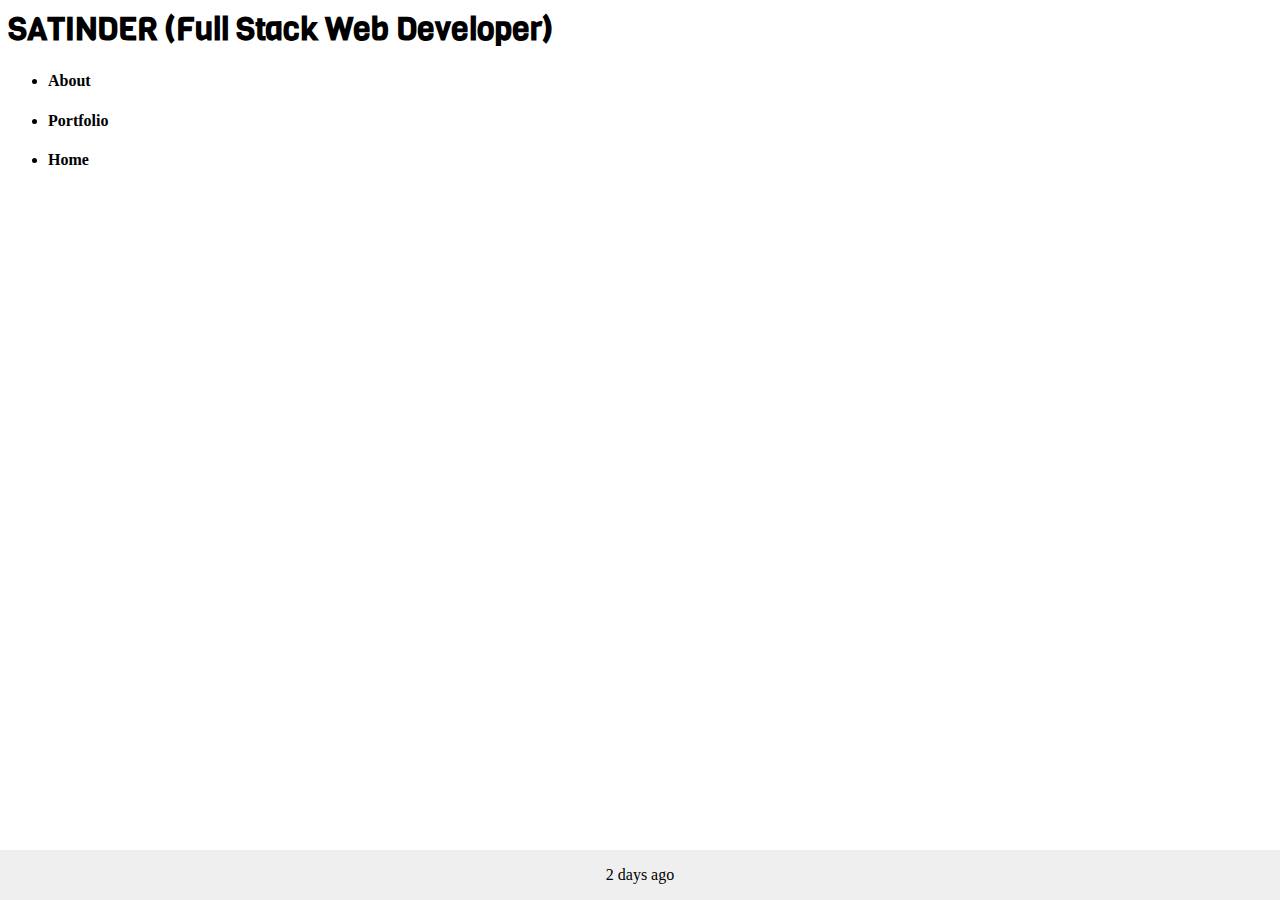
==== index.html @ 66fc1a1b "about me complete" ====
<html lang="en">

<head>
    <meta charset="UTF-8">
    <meta name="viewport" content="width=device-width, initial-scale=1.0">
    <meta http-equiv="X-UA-Compatible" content="ie=edge">
    <title>Portfolio</title>
</head>
<link rel="stylesheet" type="text/css" href="assets/style.css">
<link rel="stylesheet" href="https://stackpath.bootstrapcdn.com/bootstrap/4.3.0/css/bootstrap.min.css"
    integrity="sha384-PDle/QlgIONtM1aqA2Qemk5gPOE7wFq8+Em+G/hmo5Iq0CCmYZLv3fVRDJ4MMwEA" crossorigin="anonymous">

<link href="https://fonts.googleapis.com/css?family=Viga" rel="stylesheet">
<link href="https://fonts.googleapis.com/css?family=Coiny" rel="stylesheet">
<script src="https://code.jquery.com/jquery-3.3.1.min.js" integrity="sha256-FgpCb/KJQlLNfOu91ta32o/NMZxltwRo8QtmkMRdAu8=" crossorigin="anonymous"></script>
<script src="assets/file.js"></script>
<body>
    <div class="container">
        <div class="jumbotron tracking-in-contract-bck-bottom">
            <h1 class="display-4">SATINDER (Full Stack Web Developer)</h1>
            <ul class="nav justify-content-end">
                <li class="nav-item">
                    <h4 class="nav-link"><a href="about.html" id="about">About</a></h4>
                </li>
                <li class="nav-item">
                    <h4 class="nav-link"><a href="portfolio.html" id="portfolio">Portfolio</a></h4>
                </li>
                <li class="nav-item">
                    <h4 class="nav-link"><a href="index.html" id="contact">Home</a></h4>
                </li>
            </ul>
        </div>
        <main>
            <div id="mainArea">
                    <h2 class='display-1 animated bounce'>WELCOME TO</h2>
                   <h2 class='display-1 animated bounce'>MY PAGe</h2>
                    

            </div> 
        </main>
    </div>
    <div class="footer">
            2 days ago
          </div>
</body>

</html>
---- assets/style.css ----
body{
    /* background:url("http://pixelsharing.files.wordpress.com/2010/11/ornate-swirl-black-background-tileable-and-seamless-pattern.jpg"); */
    background: url("https://wallpapertag.com/wallpaper/full/b/1/f/171991-vertical-black-background-tumblr-1920x1200-cell-phone.jpg");
}
.jumbotron{
    background: url("https://png.pngtree.com/thumb_back/fh260/back_pic/00/14/95/3856767bc8aa37b.jpg");
    /* height: 100px; */
  }
h1{
    color: black;
    font-family: 'Viga', sans-serif;
}
/* .nav-link{
  color: black;
} */
.nav-link:hover{
  color:white;
  /* transform: rotateX(360deg); */
}


  .tracking-in-contract-bck-bottom {
	-webkit-animation: tracking-in-contract-bck-bottom 1s cubic-bezier(0.215, 0.610, 0.355, 1.000) both;
	        animation: tracking-in-contract-bck-bottom 1s cubic-bezier(0.215, 0.610, 0.355, 1.000) both;
}

 @-webkit-keyframes tracking-in-contract-bck-bottom {
    0% {
      letter-spacing: 1em;
      -webkit-transform: translateZ(400px) translateY(300px);
              transform: translateZ(400px) translateY(300px);
      opacity: 0;
    }
    40% {
      opacity: 0.6;
    }
    100% {
      -webkit-transform: translateZ(0) translateY(0);
              transform: translateZ(0) translateY(0);
      opacity: 1;
    }
  }
  @keyframes tracking-in-contract-bck-bottom {
    0% {
      letter-spacing: 1em;
      -webkit-transform: translateZ(400px) translateY(300px);
              transform: translateZ(400px) translateY(300px);
      opacity: 0;
    }
    40% {
      opacity: 0.6;
    }
    100% {
      -webkit-transform: translateZ(0) translateY(0);
              transform: translateZ(0) translateY(0);
      opacity: 1;
    }
  }
  
  .display-1{
    color: white;
    margin-top: 10%;
    font-family: 'Coiny', cursive;
    text-align: center;
  }
  .animated {
    animation-duration: 2.5s;
    animation-fill-mode: both;
    animation-iteration-count: infinite;
  }
  
  @keyframes bounce {
    0%, 20%, 50%, 80%, 100% {transform: translateY(0);}
    40% {transform: translateY(-30px);}
    60% {transform: translateY(-15px);}
  }
  .bounce {
    animation-name: bounce;
  }

  img{
    width:100%;
    height:250px;
    border-radius: 50%;
  
  }
  #intro{
    color:white;
   line-height: 40px;
   font-family: cursive;
   word-spacing: 5px;
   font-size: 20px;
  }
  #main{
    height:600px;
    overflow: auto;
  }
  .footer{
      position: absolute;
      right: 0;
      bottom: 0;
      left: 0;
      padding: 1rem;
      background-color: #efefef;
      text-align: center;
      /* color:white; */
    
  }
  #about,#portfolio,#contact{
    text-decoration: none;
    color: black;
  }
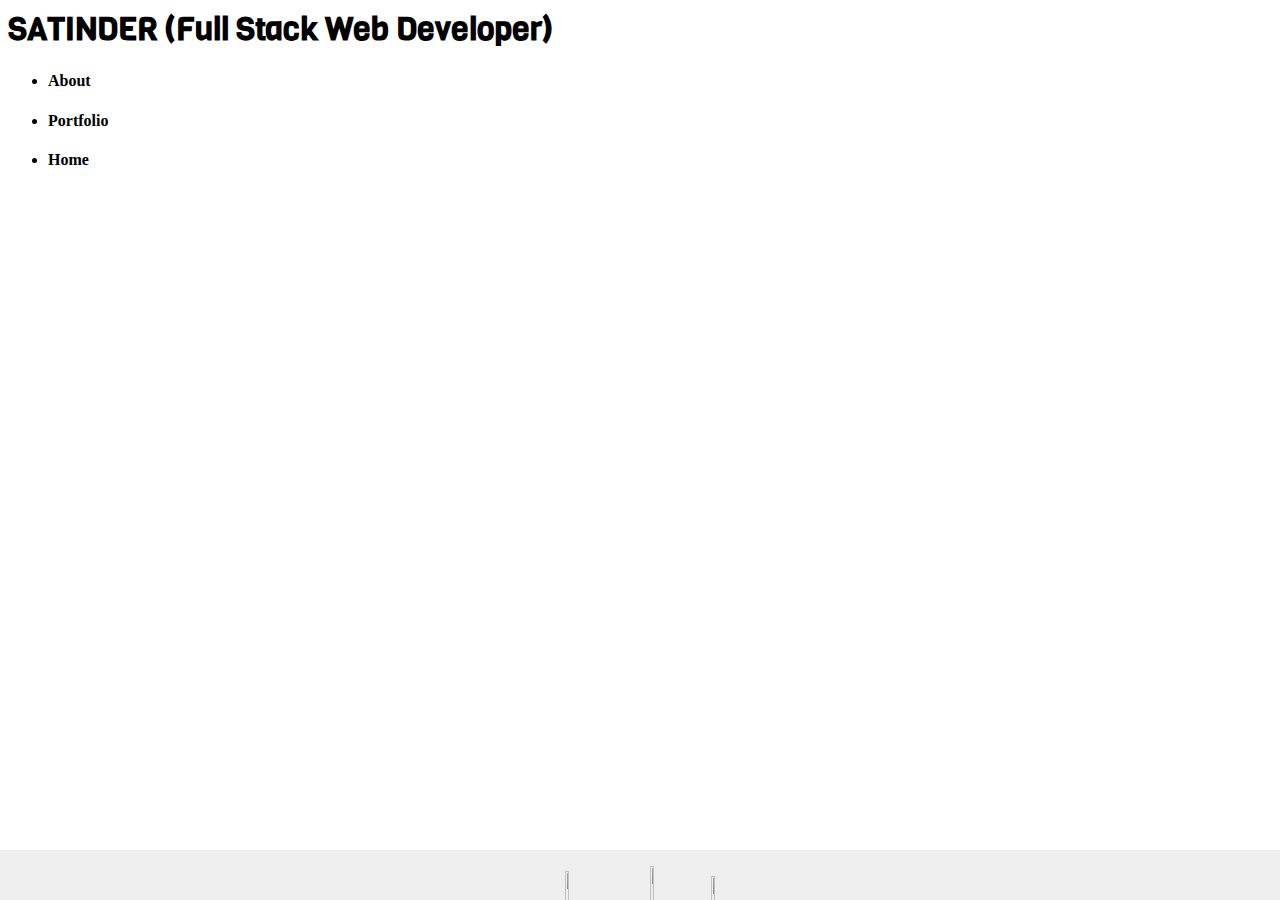
==== commit e55c1eac: "icons added" ====
--- a/index.html
+++ b/index.html
@@ -9,11 +9,12 @@
 <link rel="stylesheet" type="text/css" href="assets/style.css">
 <link rel="stylesheet" href="https://stackpath.bootstrapcdn.com/bootstrap/4.3.0/css/bootstrap.min.css"
     integrity="sha384-PDle/QlgIONtM1aqA2Qemk5gPOE7wFq8+Em+G/hmo5Iq0CCmYZLv3fVRDJ4MMwEA" crossorigin="anonymous">
-
 <link href="https://fonts.googleapis.com/css?family=Viga" rel="stylesheet">
 <link href="https://fonts.googleapis.com/css?family=Coiny" rel="stylesheet">
-<script src="https://code.jquery.com/jquery-3.3.1.min.js" integrity="sha256-FgpCb/KJQlLNfOu91ta32o/NMZxltwRo8QtmkMRdAu8=" crossorigin="anonymous"></script>
+<script src="https://code.jquery.com/jquery-3.3.1.min.js"
+    integrity="sha256-FgpCb/KJQlLNfOu91ta32o/NMZxltwRo8QtmkMRdAu8=" crossorigin="anonymous"></script>
 <script src="assets/file.js"></script>
+
 <body>
     <div class="container">
         <div class="jumbotron tracking-in-contract-bck-bottom">
@@ -32,16 +33,21 @@
         </div>
         <main>
             <div id="mainArea">
-                    <h2 class='display-1 animated bounce'>WELCOME TO</h2>
-                   <h2 class='display-1 animated bounce'>MY PAGe</h2>
-                    
+                <h2 class='display-1 animated bounce'>WELCOME TO</h2>
+                <h2 class='display-1 animated bounce'>MY PAGe</h2>
 
-            </div> 
+
+            </div>
         </main>
     </div>
     <div class="footer">
-            2 days ago
-          </div>
+        <img src="https://www.clipartmax.com/png/middle/304-3041379_linkedin-with-circle-comments-transparent-background-website-icon.png"
+            id="linkedin" data-toggle="tooltip" data-placement="left" title="LinkedIn">
+        <img src="https://png.pngtree.com/svg/20170417/github_600935.png" id="github" data-toggle="tooltip"
+            data-placement="left" title="Git Hub">
+        <img src="https://cdn4.iconfinder.com/data/icons/staff-management-vol-1/72/34-512.png" id="resume"
+            data-toggle="tooltip" data-placement="left" title="Resume">
+    </div>
 </body>
 
 </html>--- a/assets/style.css
+++ b/assets/style.css
@@ -91,22 +91,39 @@
    word-spacing: 5px;
    font-size: 20px;
   }
-  #main{
-    height:600px;
-    overflow: auto;
-  }
+  
   .footer{
-      position: absolute;
+      position: fixed;
       right: 0;
       bottom: 0;
       left: 0;
       padding: 1rem;
       background-color: #efefef;
       text-align: center;
+      height:50px;
       /* color:white; */
     
   }
   #about,#portfolio,#contact{
     text-decoration: none;
     color: black;
-  }+  }
+  #linkedin{
+    width:4%;
+    height:30px;
+    margin-right: 2%;
+    
+  }
+  #github{
+    width:5%;
+    height:35px;
+  }
+  #resume{
+    width:4%;
+    height:25px;
+  }
+  *{
+    box-sizing: border-box;
+  }
+
+  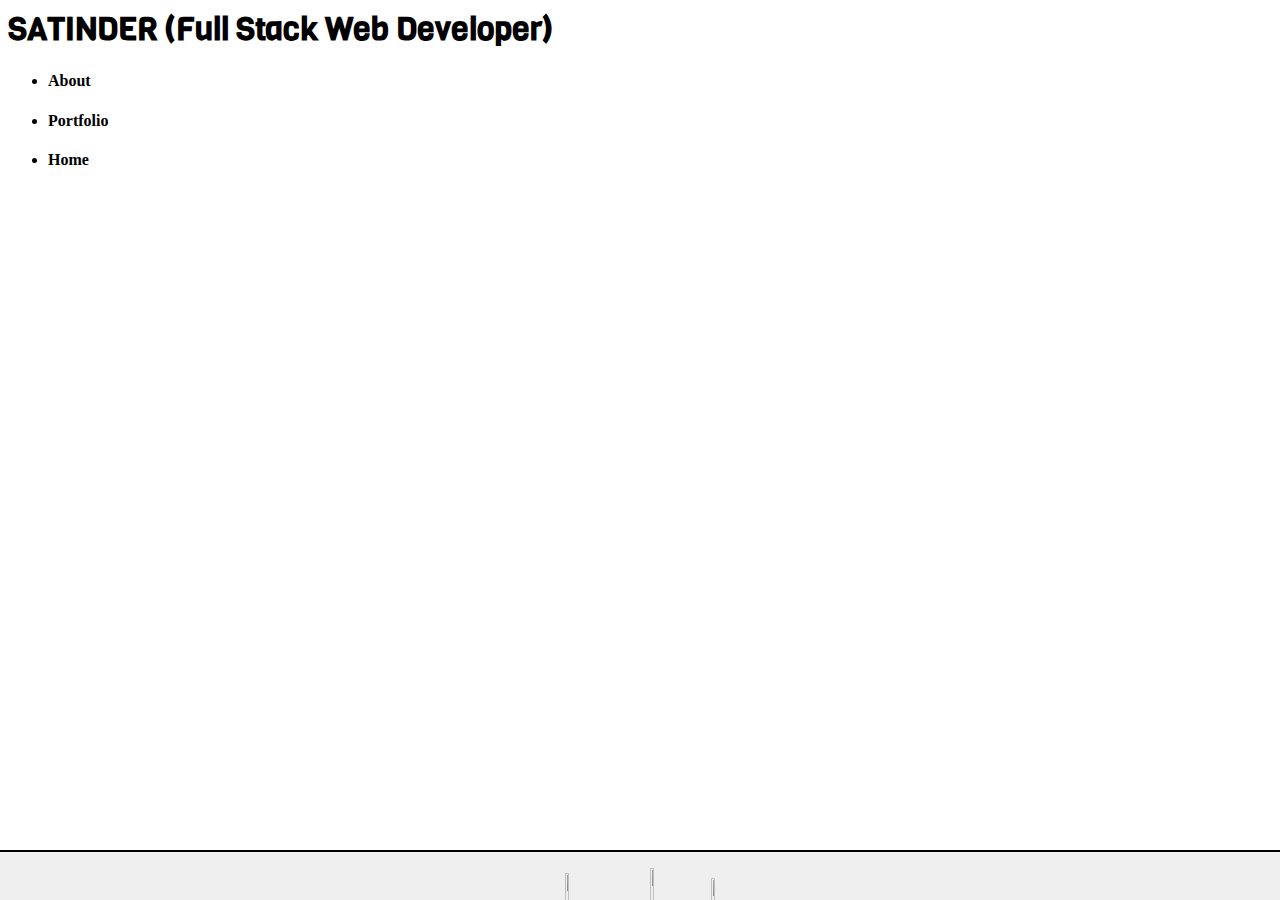
==== commit bec60364: "portfolio and about complete" ====
--- a/index.html
+++ b/index.html
@@ -16,7 +16,7 @@
 <script src="assets/file.js"></script>
 
 <body>
-    <div class="container">
+    <div class="container-fluid">
         <div class="jumbotron tracking-in-contract-bck-bottom">
             <h1 class="display-4">SATINDER (Full Stack Web Developer)</h1>
             <ul class="nav justify-content-end">
@@ -41,12 +41,12 @@
         </main>
     </div>
     <div class="footer">
-        <img src="https://www.clipartmax.com/png/middle/304-3041379_linkedin-with-circle-comments-transparent-background-website-icon.png"
-            id="linkedin" data-toggle="tooltip" data-placement="left" title="LinkedIn">
-        <img src="https://png.pngtree.com/svg/20170417/github_600935.png" id="github" data-toggle="tooltip"
-            data-placement="left" title="Git Hub">
-        <img src="https://cdn4.iconfinder.com/data/icons/staff-management-vol-1/72/34-512.png" id="resume"
-            data-toggle="tooltip" data-placement="left" title="Resume">
+        <a href="https://www.linkedin.com/in/satinder-kaur-769695166/"><img src="https://www.clipartmax.com/png/middle/304-3041379_linkedin-with-circle-comments-transparent-background-website-icon.png"
+            id="linkedin" data-toggle="tooltip" data-placement="left" title="LinkedIn"></a>
+        <a href="https://github.com/satinder042890/"><img src="https://png.pngtree.com/svg/20170417/github_600935.png" id="github" data-toggle="tooltip"
+            data-placement="left" title="Git Hub"></a>
+        <a href="https://drive.google.com/file/d/1C1vihr7sjKAPozrhUaQOGdP11WGvUB0k/view?usp=sharing"><img src="https://cdn4.iconfinder.com/data/icons/staff-management-vol-1/72/34-512.png" id="resume"
+            data-toggle="tooltip" data-placement="left" title="Resume"></a>
     </div>
 </body>
 
--- a/assets/style.css
+++ b/assets/style.css
@@ -78,11 +78,15 @@
     animation-name: bounce;
   }
 
-  img{
+  #mypic{
     width:100%;
     height:250px;
     border-radius: 50%;
   
+  }
+  img{
+    /* width:100%; */
+    height:500px;
   }
   #intro{
     color:white;
@@ -97,11 +101,13 @@
       right: 0;
       bottom: 0;
       left: 0;
+      margin-top: 2%;
       padding: 1rem;
       background-color: #efefef;
       text-align: center;
       height:50px;
       /* color:white; */
+      border-top:2px solid black;
     
   }
   #about,#portfolio,#contact{
@@ -121,9 +127,24 @@
   #resume{
     width:4%;
     height:25px;
+    
+  }
+
+  #links{
+    border:2px solid white;
+    padding:1%;
+    background-color: white;
+    color:black;
+  }
+  .d-md-block{
+    background-color: black;
   }
   *{
     box-sizing: border-box;
   }
-
-  +hr{
+  border:3px solid white;
+}
+.slide{
+  color:white;
+}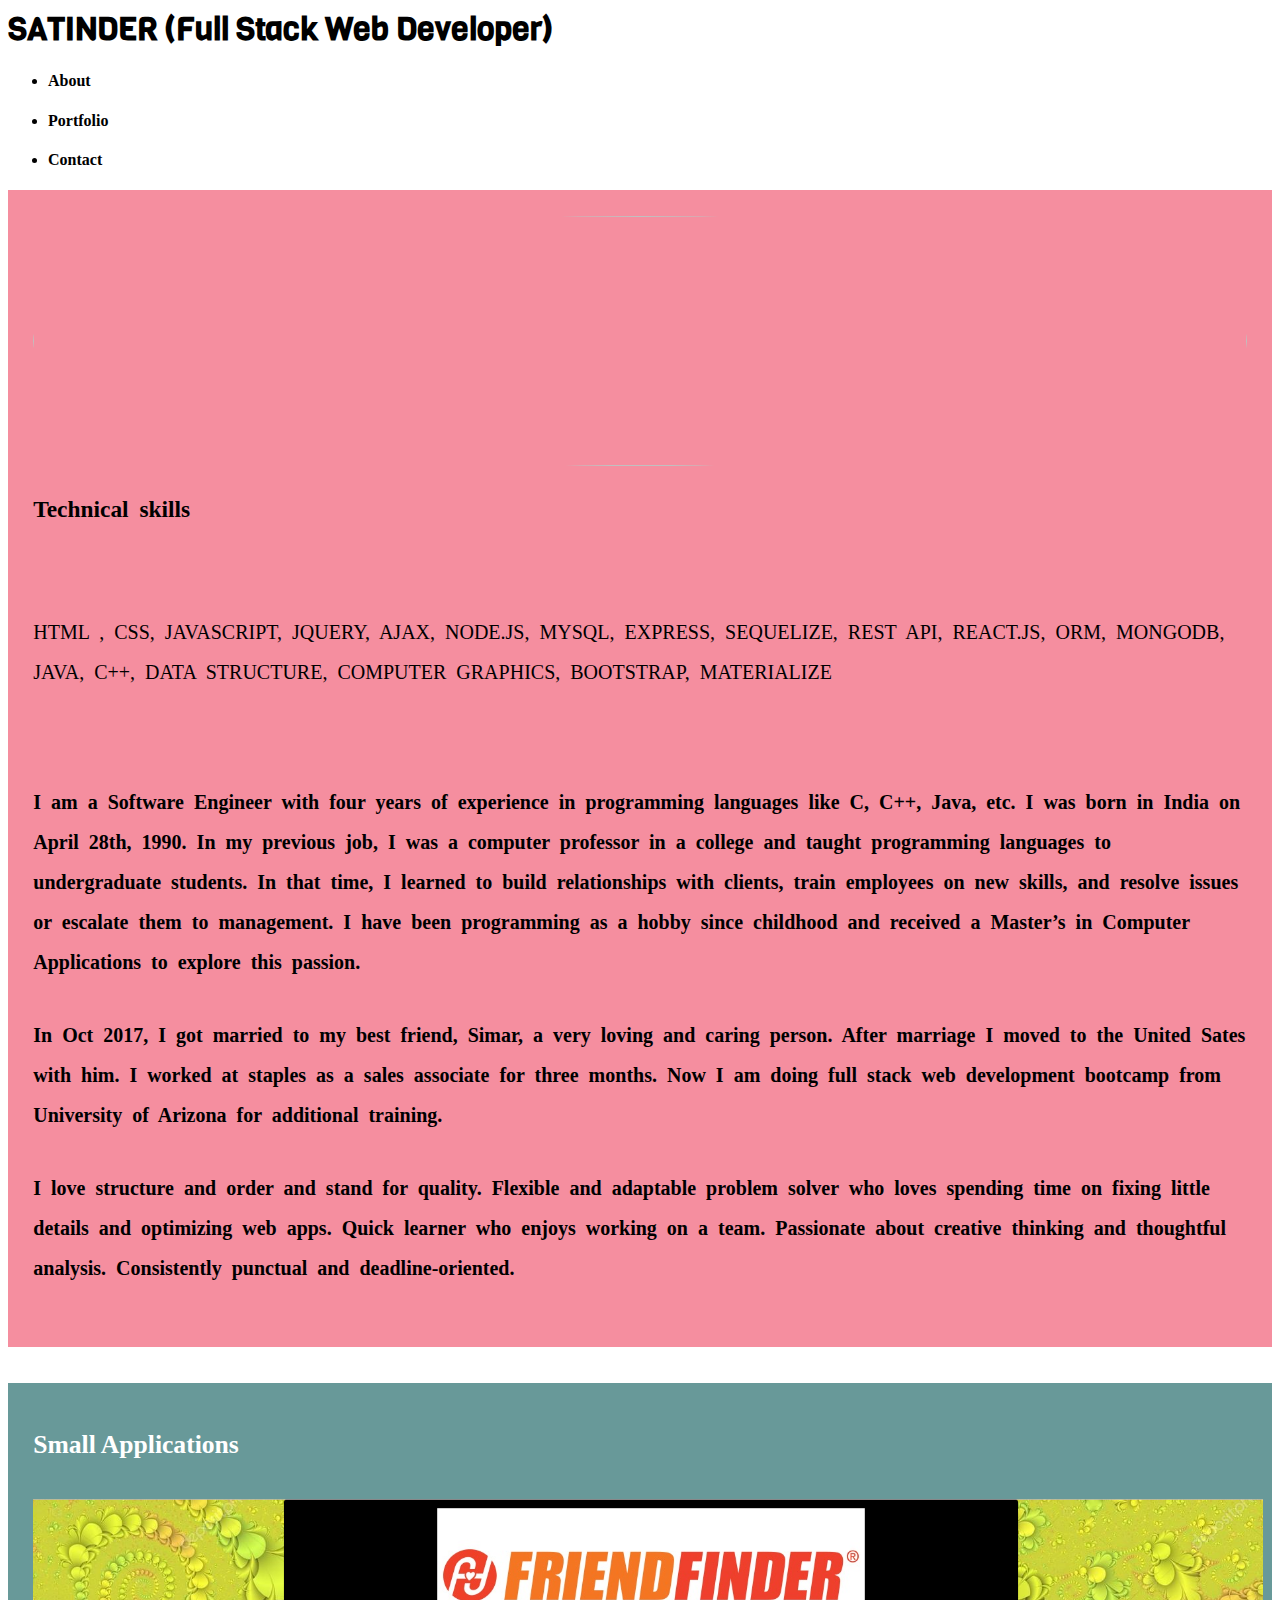
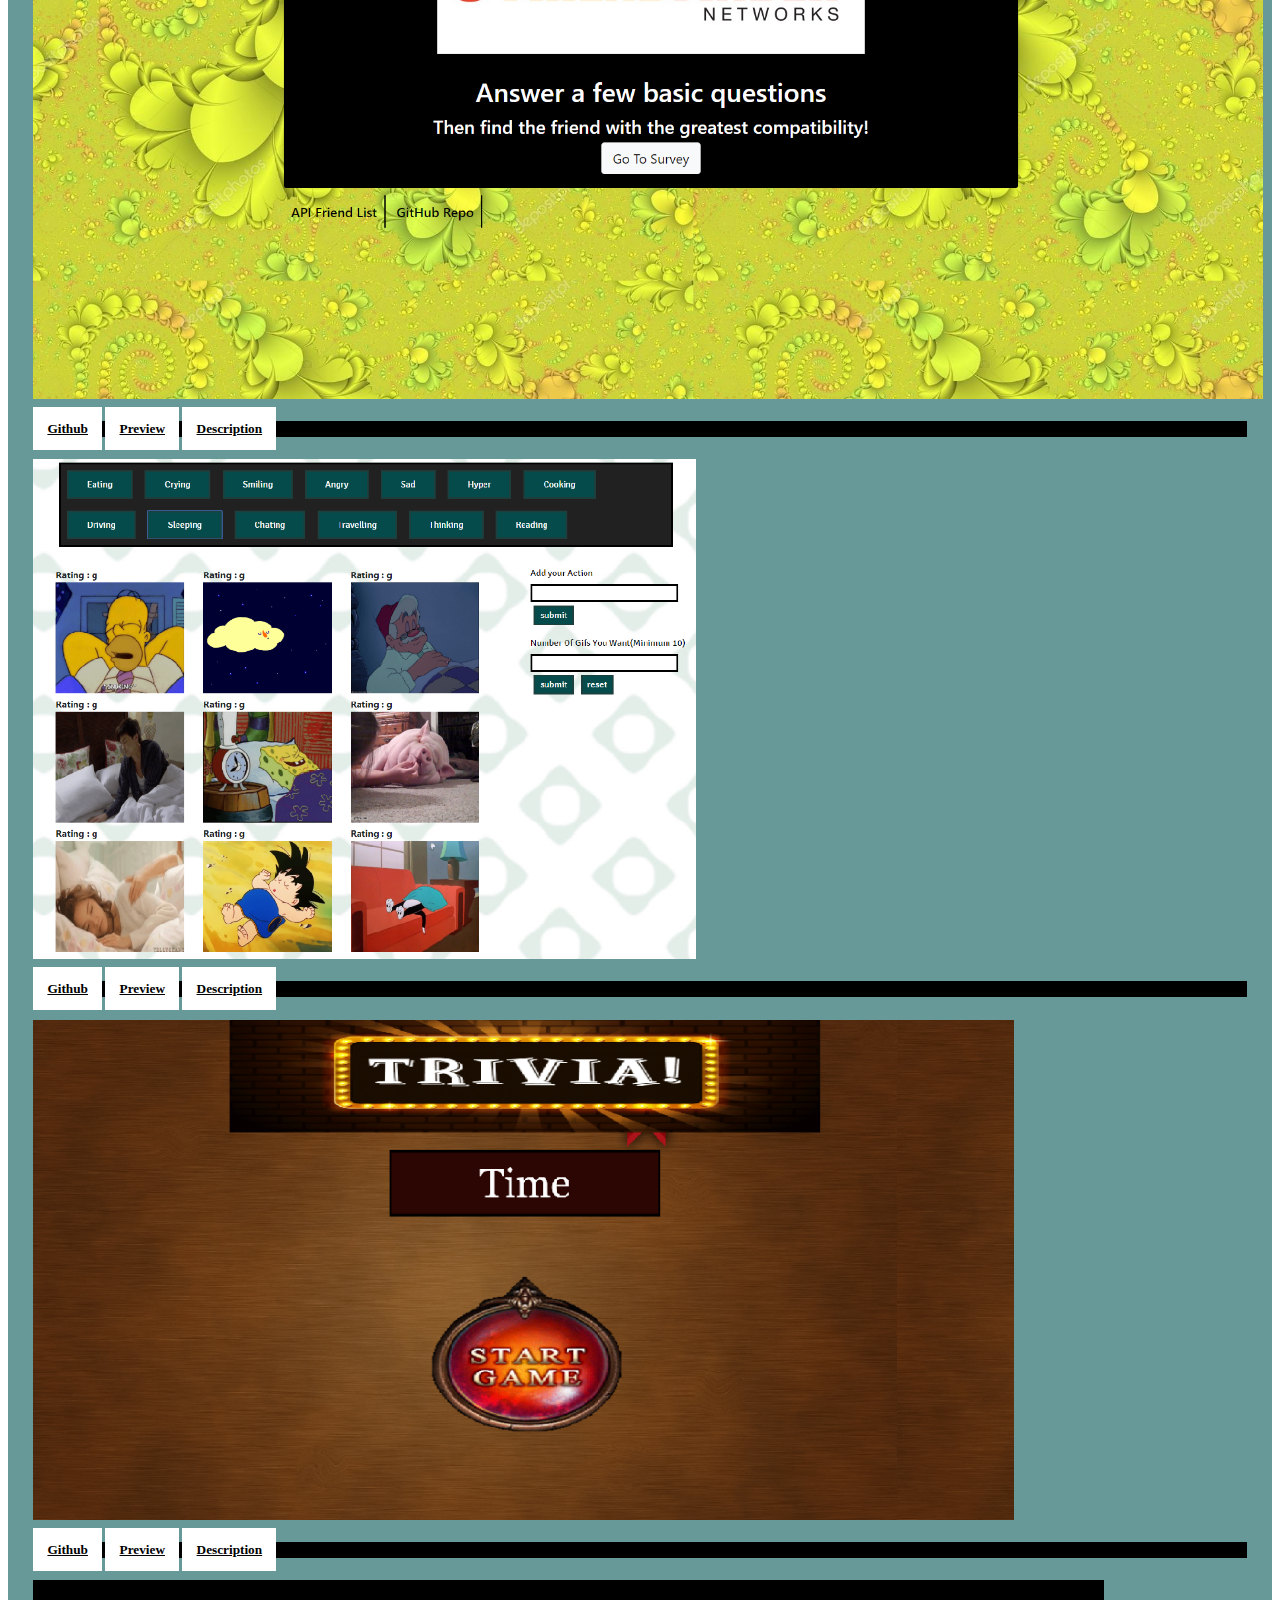
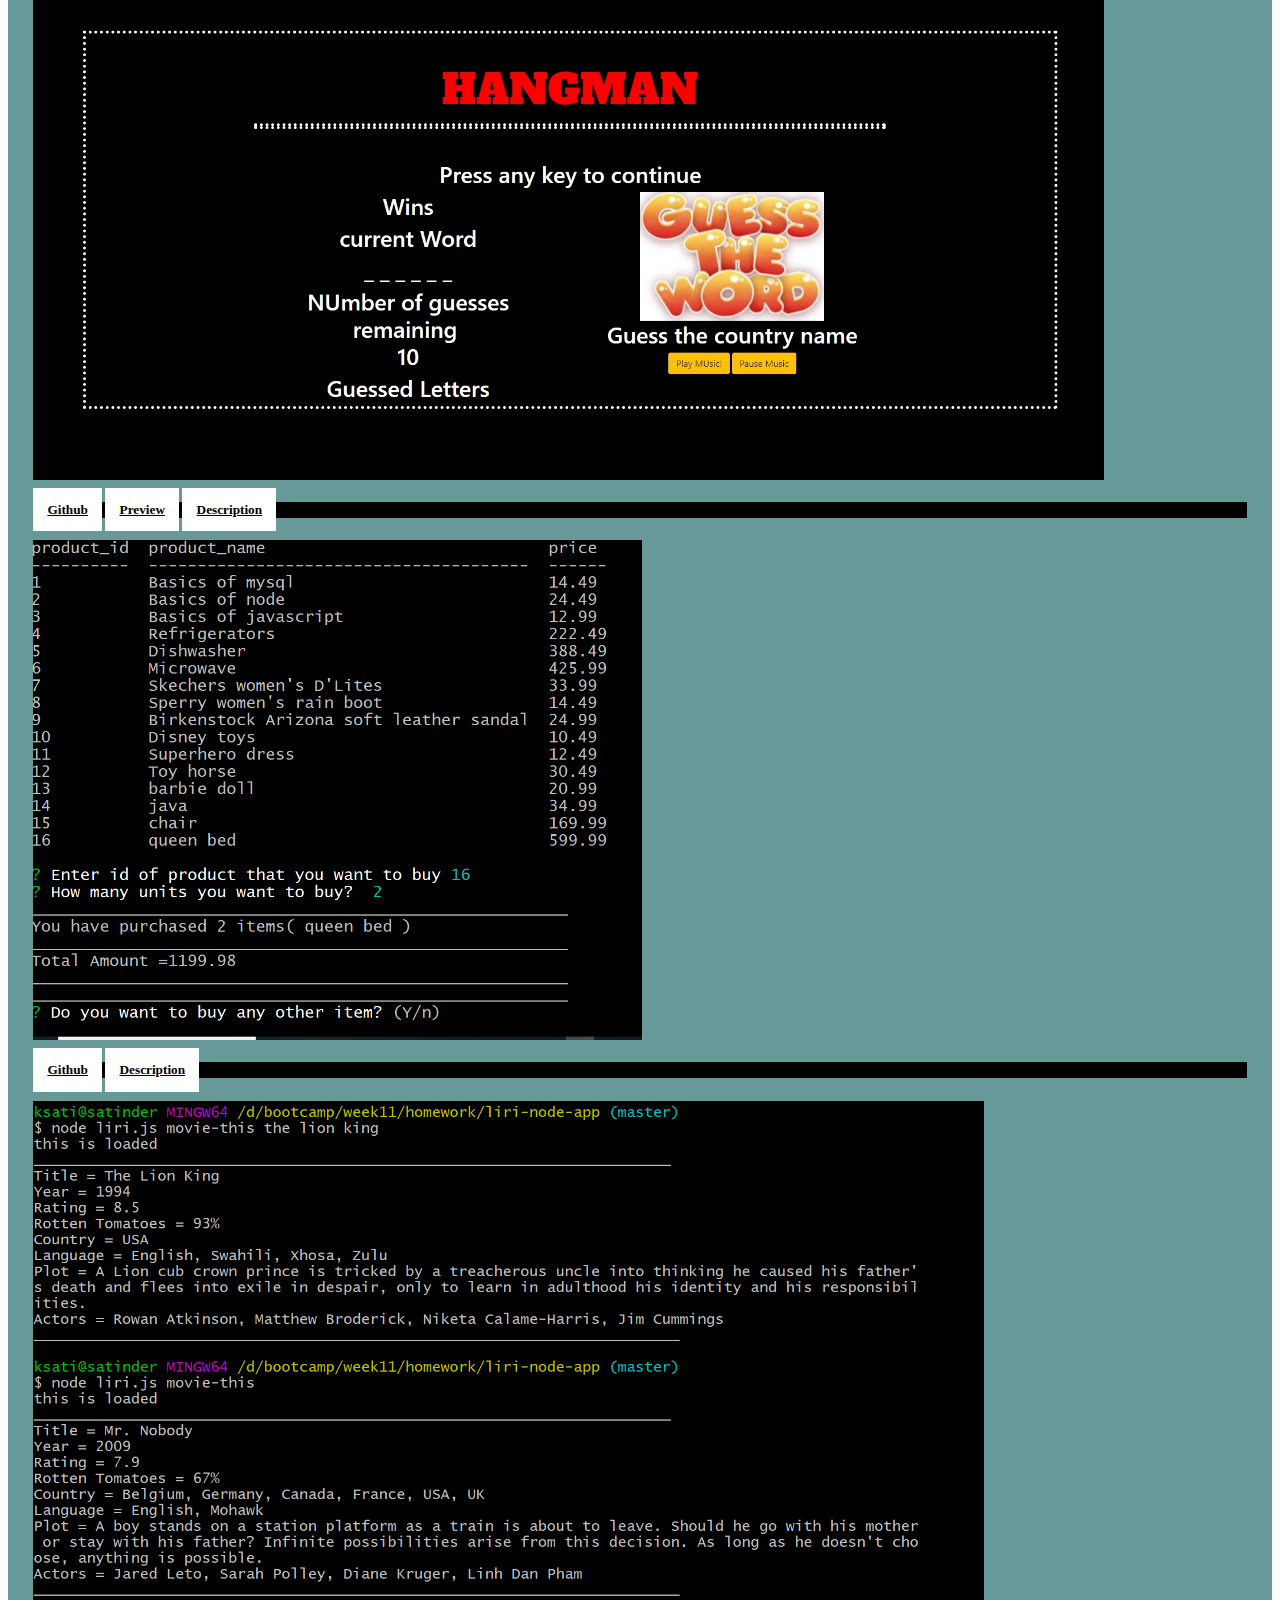
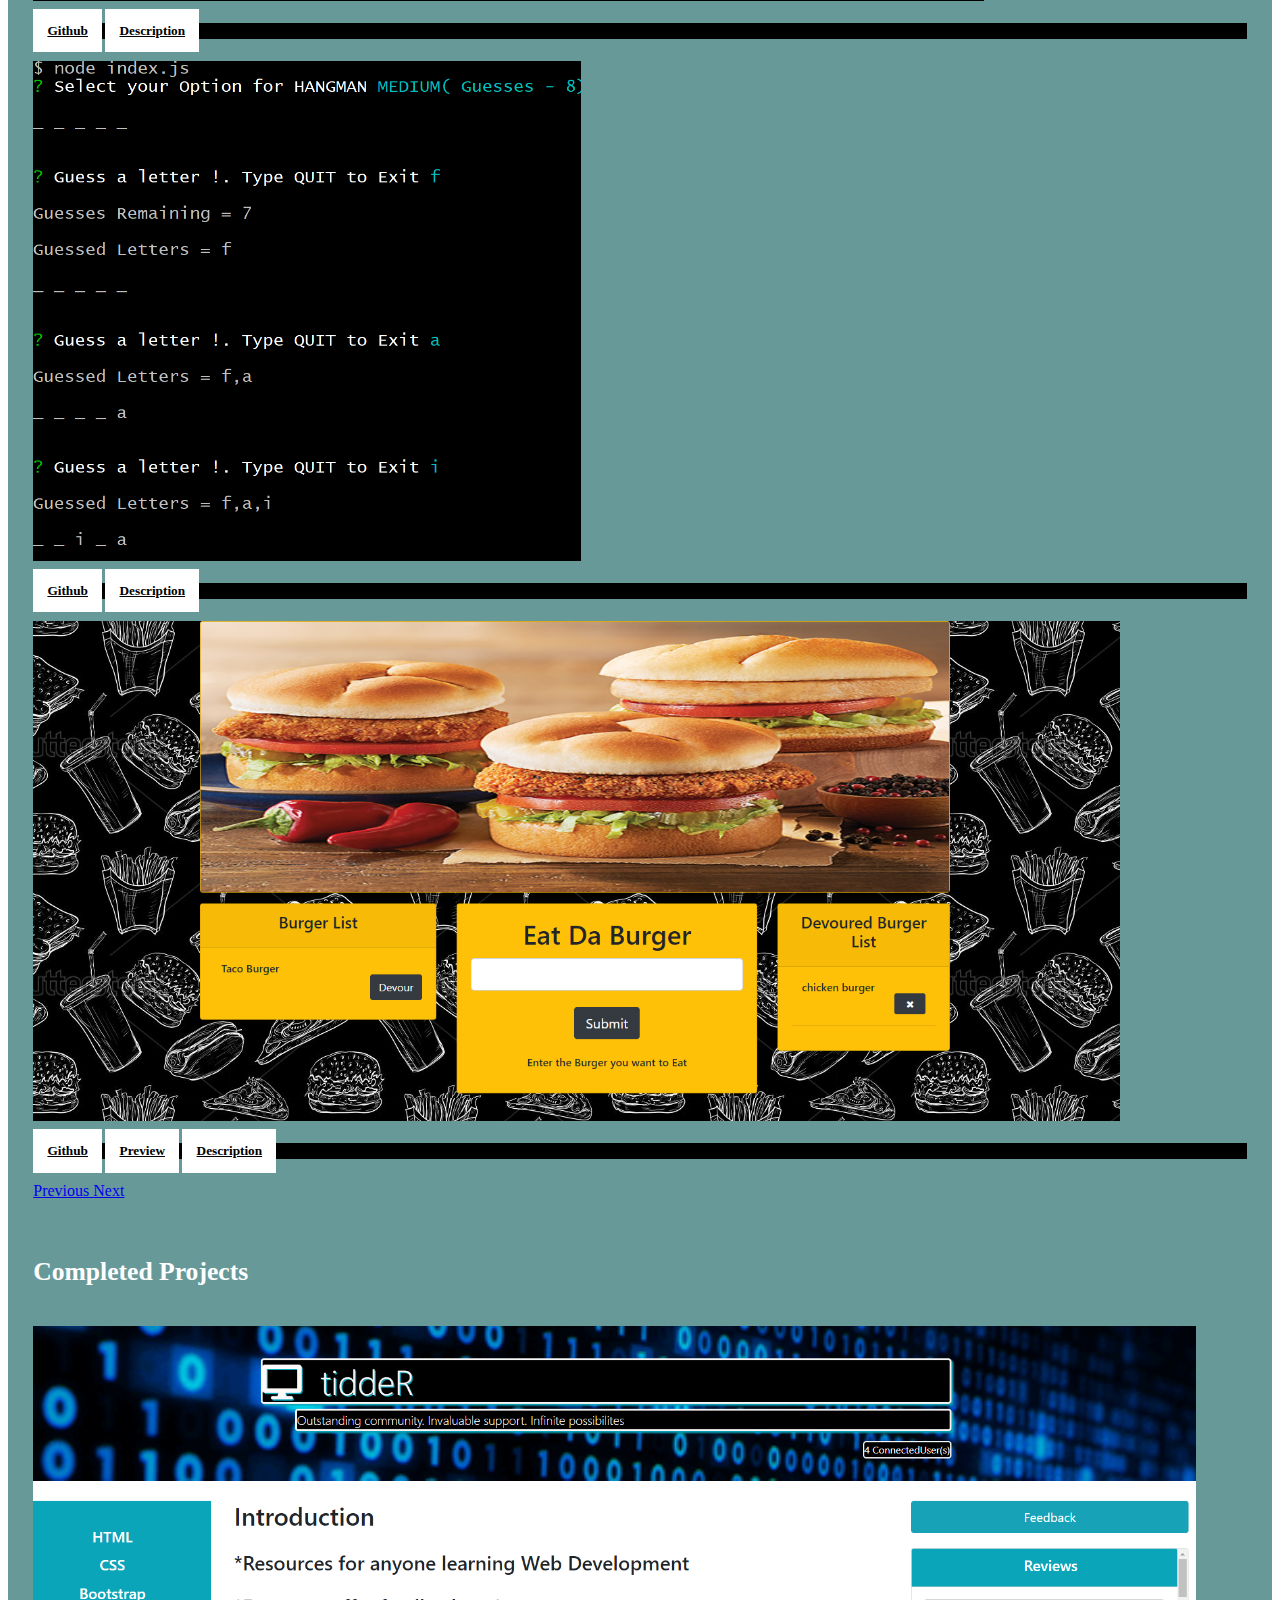
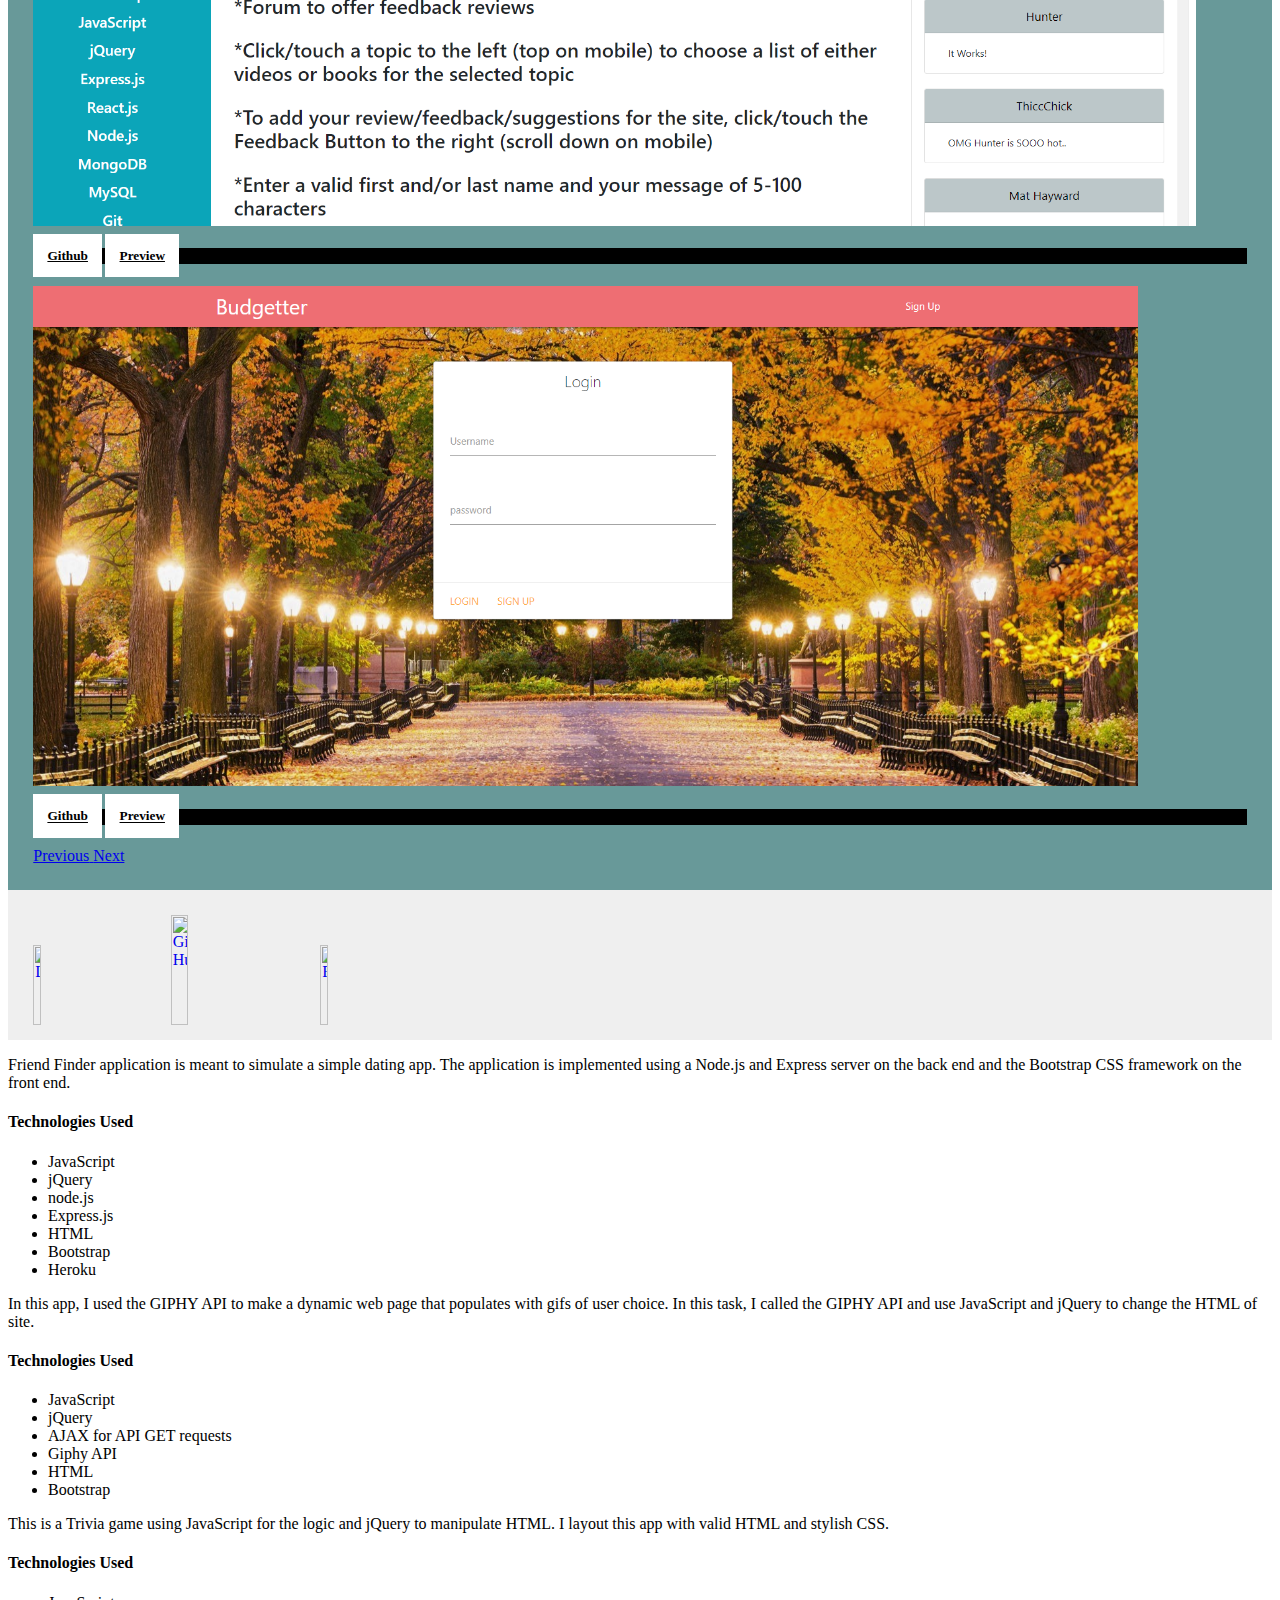
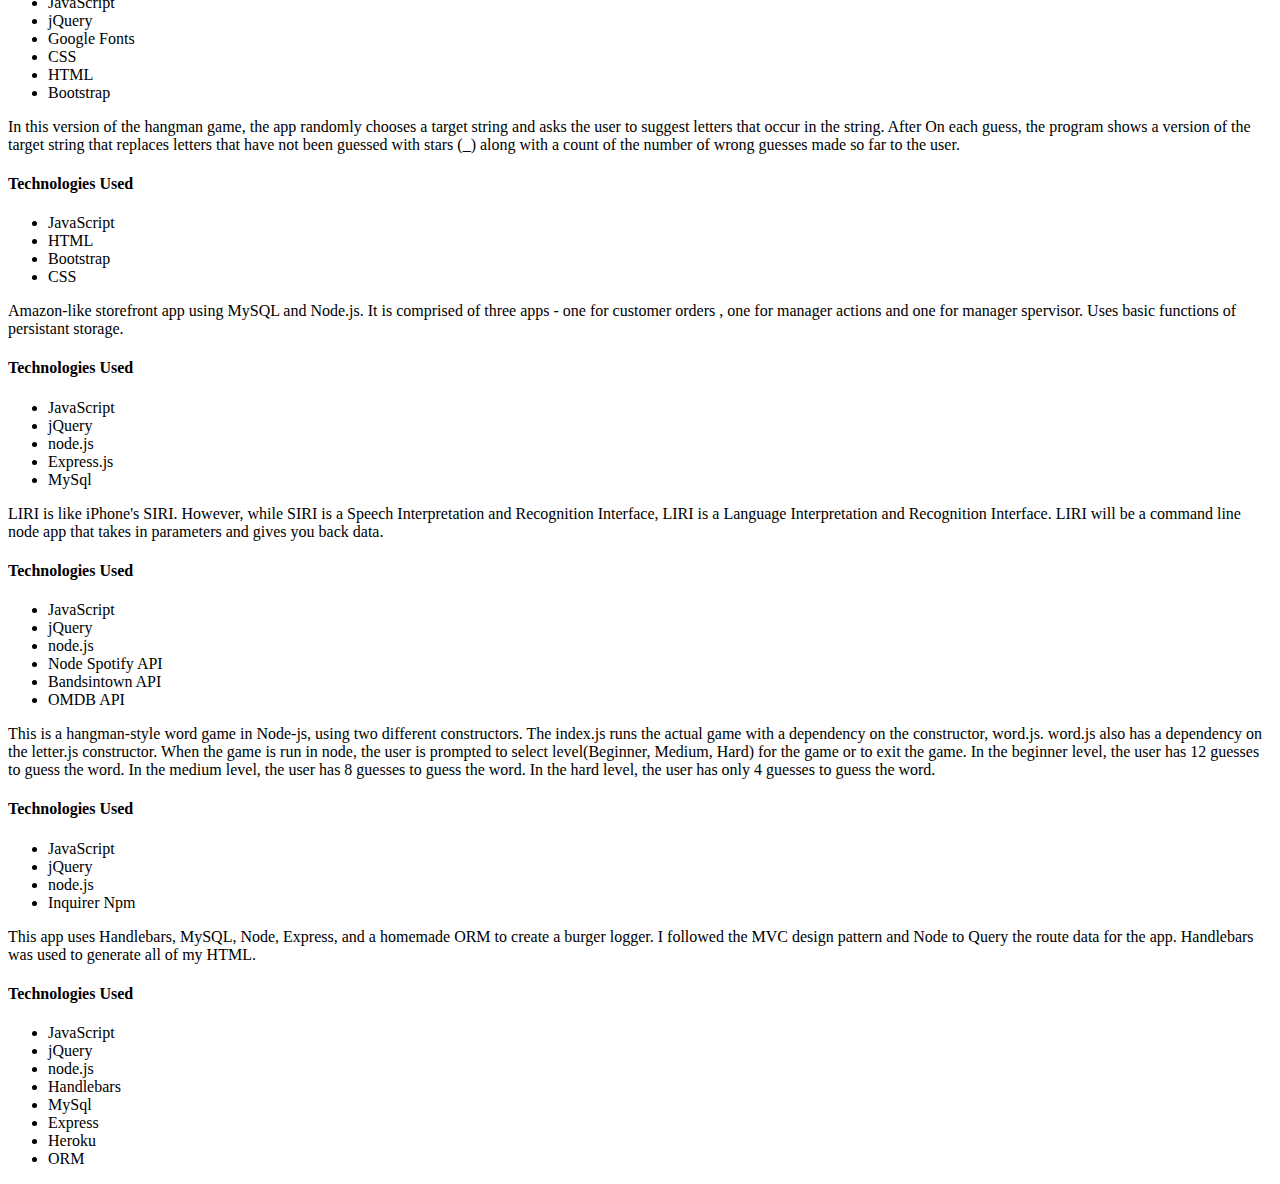
==== commit 96e2d4b6: "index file created" ====
--- a/index.html
+++ b/index.html
@@ -9,8 +9,10 @@
 <link rel="stylesheet" type="text/css" href="assets/style.css">
 <link rel="stylesheet" href="https://stackpath.bootstrapcdn.com/bootstrap/4.3.0/css/bootstrap.min.css"
     integrity="sha384-PDle/QlgIONtM1aqA2Qemk5gPOE7wFq8+Em+G/hmo5Iq0CCmYZLv3fVRDJ4MMwEA" crossorigin="anonymous">
+
 <link href="https://fonts.googleapis.com/css?family=Viga" rel="stylesheet">
 <link href="https://fonts.googleapis.com/css?family=Coiny" rel="stylesheet">
+<link href="https://fonts.googleapis.com/css?family=Racing+Sans+One" rel="stylesheet">
 <script src="https://code.jquery.com/jquery-3.3.1.min.js"
     integrity="sha256-FgpCb/KJQlLNfOu91ta32o/NMZxltwRo8QtmkMRdAu8=" crossorigin="anonymous"></script>
 <script src="assets/file.js"></script>
@@ -21,33 +23,417 @@
             <h1 class="display-4">SATINDER (Full Stack Web Developer)</h1>
             <ul class="nav justify-content-end">
                 <li class="nav-item">
-                    <h4 class="nav-link"><a href="about.html" id="about">About</a></h4>
+                    <h4 class="nav-link"><a href="#aboutSection" id="about">About</a></h4>
                 </li>
                 <li class="nav-item">
-                    <h4 class="nav-link"><a href="portfolio.html" id="portfolio">Portfolio</a></h4>
+                    <h4 class="nav-link"><a href="#portfolioSection" id="portfolio">Portfolio</a></h4>
                 </li>
                 <li class="nav-item">
-                    <h4 class="nav-link"><a href="index.html" id="contact">Home</a></h4>
+                    <h4 class="nav-link"><a href="#contactSection" id="contact">Contact</a></h4>
                 </li>
             </ul>
         </div>
-        <main>
-            <div id="mainArea">
-                <h2 class='display-1 animated bounce'>WELCOME TO</h2>
-                <h2 class='display-1 animated bounce'>MY PAGe</h2>
-
-
-            </div>
-        </main>
-    </div>
-    <div class="footer">
-        <a href="https://www.linkedin.com/in/satinder-kaur-769695166/"><img src="https://www.clipartmax.com/png/middle/304-3041379_linkedin-with-circle-comments-transparent-background-website-icon.png"
-            id="linkedin" data-toggle="tooltip" data-placement="left" title="LinkedIn"></a>
-        <a href="https://github.com/satinder042890/"><img src="https://png.pngtree.com/svg/20170417/github_600935.png" id="github" data-toggle="tooltip"
-            data-placement="left" title="Git Hub"></a>
-        <a href="https://drive.google.com/file/d/1C1vihr7sjKAPozrhUaQOGdP11WGvUB0k/view?usp=sharing"><img src="https://cdn4.iconfinder.com/data/icons/staff-management-vol-1/72/34-512.png" id="resume"
-            data-toggle="tooltip" data-placement="left" title="Resume"></a>
-    </div>
+    </div>
+    <div class="container-fluid introarea" id="aboutSection">
+        <div class="row">
+            <div class="col-3">
+                <img src="https://img.izismile.com/img/img6/20131220/640/cute_girls_make_the_days_so_much_brighter_640_57.jpg"
+                    id="mypic">
+            </div>
+            <div class="col-9" id="intro">
+                <h3>Technical skills</h3><br>
+                <p>HTML , CSS, JAVASCRIPT, JQUERY, AJAX, NODE.JS, MYSQL, EXPRESS, SEQUELIZE, REST API, REACT.JS, ORM,
+                    MONGODB,
+                    JAVA, C++, DATA STRUCTURE, COMPUTER GRAPHICS, BOOTSTRAP, MATERIALIZE</p>
+            </div>
+        </div>
+        <br><br>
+        <div class="row">
+            <div class="col-12">
+
+                <h5 id="intro">
+                    I am a Software Engineer with four years of experience in programming languages like C, C++, Java,
+                    etc. I was born in India on April 28th, 1990. In my previous job, I was a computer professor in a
+                    college and taught programming languages to undergraduate students. In that time, I learned to build
+                    relationships with clients, train employees on new skills, and resolve issues or escalate them to
+                    management. I have been programming as a hobby since childhood and received a Master’s in Computer
+                    Applications to explore this passion.
+                </h5>
+                <h5 id="intro"> In Oct 2017, I got married to my best friend, Simar, a very loving and caring person.
+                    After marriage I moved to the United Sates with him. I worked at staples as a sales associate for
+                    three months.
+                    Now I am doing full stack web development bootcamp from University of Arizona for additional
+                    training.
+                </h5>
+                <h5 id="intro">
+                    I love structure and order and stand for quality. Flexible and adaptable problem solver who loves
+                    spending time on fixing little details and optimizing web apps. Quick learner who enjoys working on
+                    a team. Passionate about creative thinking and thoughtful analysis. Consistently punctual and
+                    deadline-oriented.
+                </h5>
+            </div>
+        </div>
+    </div>
+    <br><br>
+
+    <div class="container-fluid portfolioarea" id="portfolioSection">
+
+        <div class="container">
+            <h2 class="text-center" id="portfolioHeading">Small Applications</h2><br>
+            <div id="carouselExampleControls" class="carousel slide" data-ride="carousel">
+                <div class="carousel-inner">
+                    <div class="carousel-item active">
+                        <img src="images/home.png" class="d-block w-100" alt="not found">
+                        <div class="carousel-caption d-none d-md-block">
+                            <h5><a href="https://github.com/satinder042890/friend-finder-node-express-app" id="links"
+                                    target="_blank">Github</a>
+                                <a href=" https://frozen-reaches-82370.herokuapp.com/" id="links"
+                                    target="_blank">Preview</a>
+                                <a href="" id="links" data-toggle="modal" data-target="#friendfinder">Description</a>
+                            </h5>
+                        </div>
+                    </div>
+                    <div class="carousel-item">
+                        <img src="images/giphy.png" class="d-block w-100" alt="not found">
+                        <div class="carousel-caption d-none d-md-block">
+                            <h5><a href="https://github.com/satinder042890/giphy_Api" id="links"
+                                    target="_blank">Github</a>
+                                <a href="https://satinder042890.github.io/giphy_Api/" id="links"
+                                    target="_blank">Preview</a>
+                                <a href="" id="links" data-toggle="modal" data-target="#giphy">Description</a>
+                            </h5>
+                        </div>
+                    </div>
+                    <div class="carousel-item">
+                        <img src="images/trivia.png" class="d-block w-100" alt="not found">
+                        <div class="carousel-caption d-none d-md-block">
+                            <h5><a href="https://github.com/satinder042890/TriviaGame" id="links"
+                                    target="_blank">Github</a>
+                                <a href=" https://satinder042890.github.io/TriviaGame/" id="links"
+                                    target="_blank">Preview</a>
+                                <a href="" id="links" data-toggle="modal" data-target="#trivia">Description</a>
+                            </h5>
+                        </div>
+                    </div>
+
+                    <div class="carousel-item">
+                        <img src="images/wordguess.jpg" class="d-block w-100" alt="not found">
+                        <div class="carousel-caption d-none d-md-block">
+                            <h5><a href="https://github.com/satinder042890/Word-Guess-Game" id="links"
+                                    target="_blank">Github</a>
+                                <a href="https://satinder042890.github.io/Word-Guess-Game/" id="links"
+                                    target="_blank">Preview</a>
+                                <a href="" id="links" data-toggle="modal" data-target="#hangman">Description</a>
+                            </h5>
+                        </div>
+                    </div>
+                    <div class="carousel-item">
+                        <img src="images/customer_itemlist.png" class="d-block w-100" alt="not found">
+                        <div class="carousel-caption d-none d-md-block">
+                            <h5><a href="https://github.com/satinder042890/bamazon-node-sql-app" id="links"
+                                    target="_blank">Github</a>
+                                <!-- <a href="" id="links">Preview</a> -->
+                                <a href="" id="links" data-toggle="modal" data-target="#bamazon">Description</a>
+                            </h5>
+                        </div>
+                    </div>
+                    <div class="carousel-item">
+                        <img src="images/movie.png" class="d-block w-100" alt="not found">
+                        <div class="carousel-caption d-none d-md-block">
+                            <h5><a href="https://github.com/satinder042890/liri-node-app" id="links" target="_blank">Github</a>
+                                <!-- <a href="" id="links">Preview</a> -->
+                                <a href="" id="links" data-toggle="modal" data-target="#liri">Description</a>
+                            </h5>
+                        </div>
+                    </div>
+                    <div class="carousel-item">
+                        <img src="images/typeletter.png" class="d-block w-100" alt="not found">
+                        <div class="carousel-caption d-none d-md-block">
+                            <h5><a href="https://github.com/satinder042890/node-word-guess-game" id="links"
+                                    target="_blank">Github</a>
+                                <!-- <a href="" id="links">Preview</a> -->
+                                <a href="" id="links" data-toggle="modal" data-target="#nodewordguess">Description</a>
+                            </h5>
+                        </div>
+                    </div>
+                    <div class="carousel-item">
+                        <img src="images/burger.png" class="d-block w-100" alt="not found">
+                        <div class="carousel-caption d-none d-md-block">
+                            <h5><a href=" https://github.com/satinder042890/burger" id="links"
+                                    target="_blank">Github</a>
+                                <a href="https://floating-eyrie-41824.herokuapp.com/" id="links"
+                                    target="_blank">Preview</a>
+                                <a href="" id="links" data-toggle="modal" data-target="#burgerapp">Description</a>
+                            </h5>
+                        </div>
+                    </div>
+                </div>
+                <a class="carousel-control-prev" href="#carouselExampleControls" role="button" data-slide="prev">
+                    <span class="carousel-control-prev-icon" aria-hidden="true"></span>
+                    <span class="sr-only">Previous</span>
+                </a>
+                <a class="carousel-control-next" href="#carouselExampleControls" role="button" data-slide="next">
+                    <span class="carousel-control-next-icon" aria-hidden="true"></span>
+                    <span class="sr-only">Next</span>
+                </a>
+            </div>
+        </div>
+        <br><br>
+
+        <div class="container">
+            <h2 class="text-center" id="portfolioHeading">Completed Projects</h2><br>
+            <div id="carouselExampleControls" class="carousel slide" data-ride="carousel">
+                <div class="carousel-inner">
+                    <div class="carousel-item active">
+                        <img src="images/project1.png" class="d-block w-100" alt="not found">
+                        <div class="carousel-caption d-none d-md-block">
+                            <h5><a href="https://github.com/HawkinYa/Group-Project-1" id="links"
+                                    target="_blank">Github</a>
+                                <a href="https://hawkinya.github.io/Group-Project-1/" id="links"
+                                    target="_blank">Preview</a></h5>
+                        </div>
+                    </div>
+                    <div class="carousel-item">
+                        <img src="images/project2.png" class="d-block w-100" alt="not found">
+                        <div class="carousel-caption d-none d-md-block">
+                            <h5><a href="https://github.com/satinder042890/project-2" id="links"
+                                    target="_blank">Github</a>
+                                <a href=" https://floating-beyond-23151.herokuapp.com/" id="links"
+                                    target="_blank">Preview</a>
+                            </h5>
+                        </div>
+                    </div>
+                </div>
+                <a class="carousel-control-prev" href="#carouselExampleControls" role="button" data-slide="prev">
+                    <span class="carousel-control-prev-icon" aria-hidden="true"></span>
+                    <span class="sr-only">Previous</span>
+                </a>
+                <a class="carousel-control-next" href="#carouselExampleControls" role="button" data-slide="next">
+                    <span class="carousel-control-next-icon" aria-hidden="true"></span>
+                    <span class="sr-only">Next</span>
+                </a>
+            </div>
+        </div>
+    </div>
+
+    <div class="container-fluid" id="contactSection">
+        <div class="text-center" id="footer">
+            <a href="https://www.linkedin.com/in/satinder-kaur-769695166/" target="_blank"><img
+                    src="https://www.clipartmax.com/png/middle/304-3041379_linkedin-with-circle-comments-transparent-background-website-icon.png"
+                    id="linkedin" data-toggle="tooltip" data-placement="left" title="LinkedIn"></a>
+            <a href="https://github.com/satinder042890/" target="_blank"><img
+                    src="https://png.pngtree.com/svg/20170417/github_600935.png" id="github" data-toggle="tooltip"
+                    data-placement="left" title="Git Hub"></a>
+            <a href="https://drive.google.com/open?id=1n2IfgFQzws_J6YtPQY5lDMFIAWQ1F2P8" target="_blank"><img
+                    src="https://cdn4.iconfinder.com/data/icons/staff-management-vol-1/72/34-512.png" id="resume"
+                    data-toggle="tooltip" data-placement="left" title="Resume"></a>
+        </div>
+
+    </div>
+
+    <div class="modal fade" id="friendfinder" tabindex="-1" role="dialog" aria-labelledby="exampleModalCenterTitle"
+        aria-hidden="true">
+        <div class="modal-dialog modal-dialog-centered" role="document">
+            <div class="modal-content">
+                <div class="modal-body">
+                    <p>Friend Finder application is meant to simulate a simple dating app. The application is
+                        implemented using a Node.js
+                        and Express server on the back end and the Bootstrap CSS framework on the front end.</p>
+                    <h4>Technologies Used</h4>
+                    <ul>
+                        <li>JavaScript</li>
+                        <li>jQuery</li>
+                        <li>node.js</li>
+                        <li>Express.js</li>
+                        <li>HTML</li>
+                        <li>Bootstrap</li>
+                        <li>Heroku</li>
+                    </ul>
+                </div>
+            </div>
+        </div>
+    </div>
+
+
+    <div class="modal fade" id="giphy" tabindex="-1" role="dialog" aria-labelledby="exampleModalCenterTitle"
+        aria-hidden="true">
+        <div class="modal-dialog modal-dialog-centered" role="document">
+            <div class="modal-content">
+                <div class="modal-body">
+                    <p>In this app, I used the GIPHY API to make a dynamic web page that populates with gifs of user
+                        choice.
+                        In this task, I called the GIPHY API and use JavaScript and jQuery to change the HTML of site.
+                    </p>
+                    <h4>Technologies Used</h4>
+                    <ul>
+                        <li>JavaScript</li>
+                        <li>jQuery</li>
+                        <li>AJAX for API GET requests</li>
+                        <li>Giphy API</li>
+                        <li>HTML</li>
+                        <li>Bootstrap</li>
+                    </ul>
+                </div>
+            </div>
+        </div>
+    </div>
+
+
+    <div class="modal fade" id="trivia" tabindex="-1" role="dialog" aria-labelledby="exampleModalCenterTitle"
+        aria-hidden="true">
+        <div class="modal-dialog modal-dialog-centered" role="document">
+            <div class="modal-content">
+                <div class="modal-body">
+                    <p>This is a Trivia game using JavaScript for the logic and jQuery to manipulate HTML.
+                        I layout this app with valid HTML and stylish CSS.</p>
+                    <h4>Technologies Used</h4>
+                    <ul>
+                        <li>JavaScript</li>
+                        <li>jQuery</li>
+                        <li>Google Fonts</li>
+                        <li>CSS</li>
+                        <li>HTML</li>
+                        <li>Bootstrap</li>
+                    </ul>
+                </div>
+            </div>
+        </div>
+    </div>
+
+
+    <div class="modal fade" id="hangman" tabindex="-1" role="dialog" aria-labelledby="exampleModalCenterTitle"
+        aria-hidden="true">
+        <div class="modal-dialog modal-dialog-centered" role="document">
+            <div class="modal-content">
+                <div class="modal-body">
+                    <p>In this version of the hangman game, the app randomly chooses a target string and asks the user
+                        to suggest letters that occur in the string.
+                        After On each guess, the program shows a version of the target string that replaces letters
+                        that have not been guessed with stars (_) along with a count of the number of wrong guesses made
+                        so far to the user.</p>
+                    <h4>Technologies Used</h4>
+                    <ul>
+                        <li>JavaScript</li>
+                        <li>HTML</li>
+                        <li>Bootstrap</li>
+                        <li>CSS</li>
+                    </ul>
+                </div>
+            </div>
+        </div>
+    </div>
+
+
+    <div class="modal fade" id="bamazon" tabindex="-1" role="dialog" aria-labelledby="exampleModalCenterTitle"
+        aria-hidden="true">
+        <div class="modal-dialog modal-dialog-centered" role="document">
+            <div class="modal-content">
+                <div class="modal-body">
+                    <p>Amazon-like storefront app using MySQL and Node.js. It is comprised of three apps - one for
+                        customer orders ,
+                        one for manager actions and one for manager spervisor. Uses basic functions of persistant
+                        storage.</p>
+                    <h4>Technologies Used</h4>
+                    <ul>
+                        <li>JavaScript</li>
+                        <li>jQuery</li>
+                        <li>node.js</li>
+                        <li>Express.js</li>
+                        <li>MySql</li>
+                    </ul>
+                </div>
+            </div>
+        </div>
+    </div>
+
+
+    <div class="modal fade" id="liri" tabindex="-1" role="dialog" aria-labelledby="exampleModalCenterTitle"
+        aria-hidden="true">
+        <div class="modal-dialog modal-dialog-centered" role="document">
+            <div class="modal-content">
+                <div class="modal-body">
+                    <p>LIRI is like iPhone's SIRI. However, while SIRI is a Speech Interpretation and Recognition
+                        Interface,
+                        LIRI is a Language Interpretation and Recognition Interface. LIRI will be a command line
+                        node app that takes in parameters and gives you back data.</p>
+                    <h4>Technologies Used</h4>
+                    <ul>
+                        <li>JavaScript</li>
+                        <li>jQuery</li>
+                        <li>node.js</li>
+                        <li>Node Spotify API</li>
+                        <li>Bandsintown API</li>
+                        <li>OMDB API</li>
+                    </ul>
+                </div>
+            </div>
+        </div>
+    </div>
+
+
+
+    <div class="modal fade" id="nodewordguess" tabindex="-1" role="dialog" aria-labelledby="exampleModalCenterTitle"
+        aria-hidden="true">
+        <div class="modal-dialog modal-dialog-centered" role="document">
+            <div class="modal-content">
+                <div class="modal-body">
+                    <p>This is a hangman-style word game in Node-js, using two different constructors.
+                            The index.js runs the actual game with a dependency on the constructor, word.js.
+                            word.js also has a dependency on the letter.js constructor.
+                            When the game is run in node, the user is prompted to select level(Beginner, Medium, Hard) for the game or to exit the game.
+                            In the beginner level, the user has 12 guesses to guess the word.
+                            In the medium level, the user has 8 guesses to guess the word.
+                            In the hard level, the user has only 4 guesses to guess the word.</p>
+                    <h4>Technologies Used</h4>
+                    <ul>
+                        <li>JavaScript</li>
+                        <li>jQuery</li>
+                        <li>node.js</li>
+                        <li>Inquirer Npm</li>
+                    </ul>
+                </div>
+            </div>
+        </div>
+    </div>
+
+
+
+    <div class="modal fade" id="burgerapp" tabindex="-1" role="dialog" aria-labelledby="exampleModalCenterTitle"
+        aria-hidden="true">
+        <div class="modal-dialog modal-dialog-centered" role="document">
+            <div class="modal-content">
+                <div class="modal-body">
+                    <p>This app uses Handlebars, MySQL, Node, Express, and a homemade ORM to create a burger logger.
+                         I followed the MVC design pattern
+                         and Node to Query the route data for the app. Handlebars was used to generate all of my HTML.</p>
+                    <h4>Technologies Used</h4>
+                    <ul>
+                        <li>JavaScript</li>
+                        <li>jQuery</li>
+                        <li>node.js</li>
+                        <li>Handlebars</li>
+                        <li>MySql</li>
+                        <li>Express</li>
+                        <li>Heroku</li>
+                        <li>ORM</li>
+                    </ul>
+                </div>
+            </div>
+        </div>
+    </div>
+
+
+
+
+    <script src="https://code.jquery.com/jquery-3.3.1.slim.min.js"
+        integrity="sha384-q8i/X+965DzO0rT7abK41JStQIAqVgRVzpbzo5smXKp4YfRvH+8abtTE1Pi6jizo"
+        crossorigin="anonymous"></script>
+    <script src="https://cdnjs.cloudflare.com/ajax/libs/popper.js/1.14.3/umd/popper.min.js"
+        integrity="sha384-ZMP7rVo3mIykV+2+9J3UJ46jBk0WLaUAdn689aCwoqbBJiSnjAK/l8WvCWPIPm49"
+        crossorigin="anonymous"></script>
+    <script src="https://stackpath.bootstrapcdn.com/bootstrap/4.1.3/js/bootstrap.min.js"
+        integrity="sha384-ChfqqxuZUCnJSK3+MXmPNIyE6ZbWh2IMqE241rYiqJxyMiZ6OW/JmZQ5stwEULTy"
+        crossorigin="anonymous"></script>
 </body>
 
 </html>--- a/assets/style.css
+++ b/assets/style.css
@@ -1,14 +1,31 @@
 body{
-    /* background:url("http://pixelsharing.files.wordpress.com/2010/11/ornate-swirl-black-background-tileable-and-seamless-pattern.jpg"); */
-    background: url("https://wallpapertag.com/wallpaper/full/b/1/f/171991-vertical-black-background-tumblr-1920x1200-cell-phone.jpg");
-}
+    /* background: url("https://wallpapertag.com/wallpaper/full/b/1/f/171991-vertical-black-background-tumblr-1920x1200-cell-phone.jpg"); */
+  }
 .jumbotron{
     background: url("https://png.pngtree.com/thumb_back/fh260/back_pic/00/14/95/3856767bc8aa37b.jpg");
     /* height: 100px; */
   }
+
+.introarea{
+     background:rgb(245, 142, 159);
+     padding:2%;
+}
+.portfolioarea{
+  background:rgb(104, 153, 153);
+  padding:2%;
+}
+/* .projectarea{
+  background: paleturquoise;
+  padding:2%;
+} */
 h1{
     color: black;
     font-family: 'Viga', sans-serif;
+}
+
+#portfolioHeading{
+    color:white;
+    font-size: 2vmax;
 }
 /* .nav-link{
   color: black;
@@ -89,46 +106,40 @@
     height:500px;
   }
   #intro{
-    color:white;
+    color:black;
    line-height: 40px;
    font-family: cursive;
    word-spacing: 5px;
    font-size: 20px;
   }
   
-  .footer{
-      position: fixed;
-      right: 0;
-      bottom: 0;
-      left: 0;
-      margin-top: 2%;
-      padding: 1rem;
+  #footer{
       background-color: #efefef;
-      text-align: center;
-      height:50px;
+      height:150px;
       /* color:white; */
-      border-top:2px solid black;
+      /* border-top:2px solid black; */
+      padding: 2%;
     
   }
   #about,#portfolio,#contact{
     text-decoration: none;
     color: black;
-  }
+  } 
   #linkedin{
-    width:4%;
-    height:30px;
-    margin-right: 2%;
+    width:8%;
+    height:80px;
+    margin-right: 3%;
     
   }
-  #github{
-    width:5%;
-    height:35px;
+   #github{
+    width:12%;
+    height:110px;
   }
   #resume{
-    width:4%;
-    height:25px;
+    width:8%;
+    height:80px;
     
-  }
+  } 
 
   #links{
     border:2px solid white;
@@ -147,4 +158,7 @@
 }
 .slide{
   color:white;
-}+}
+
+
+
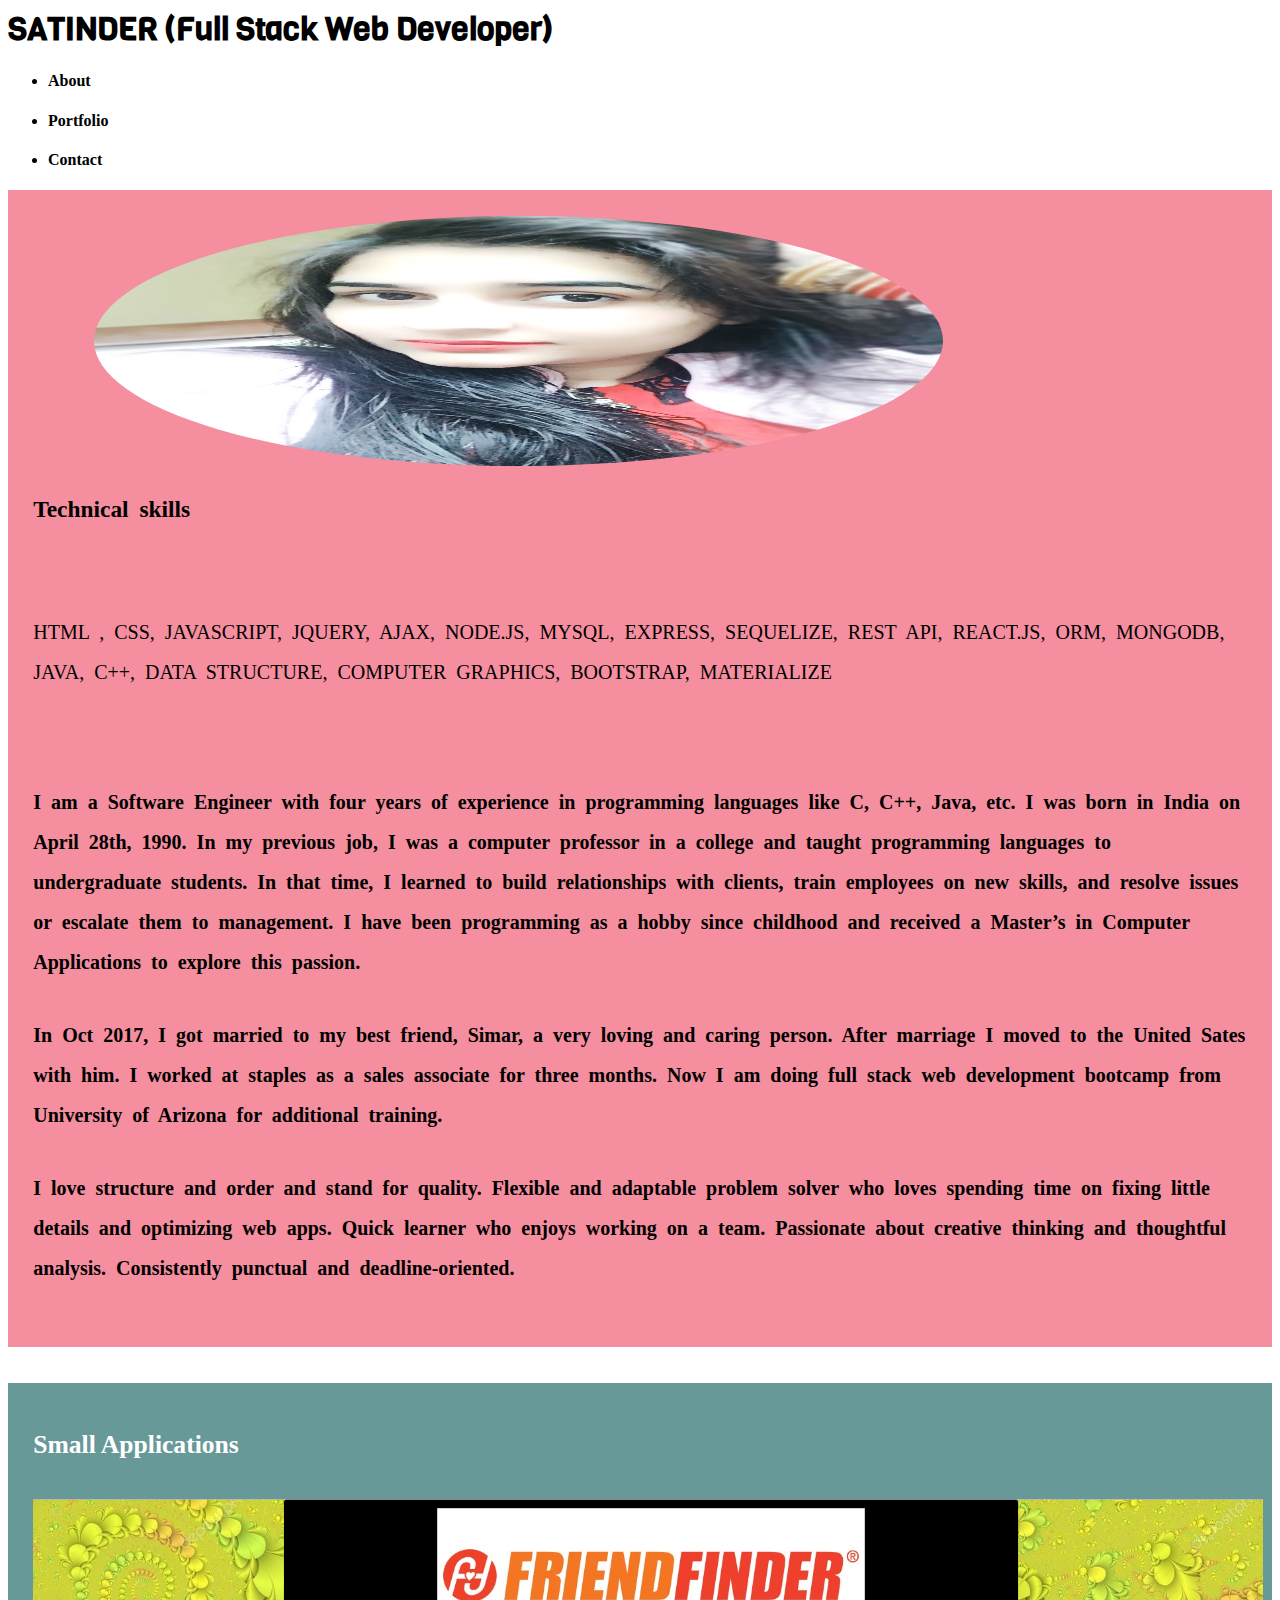
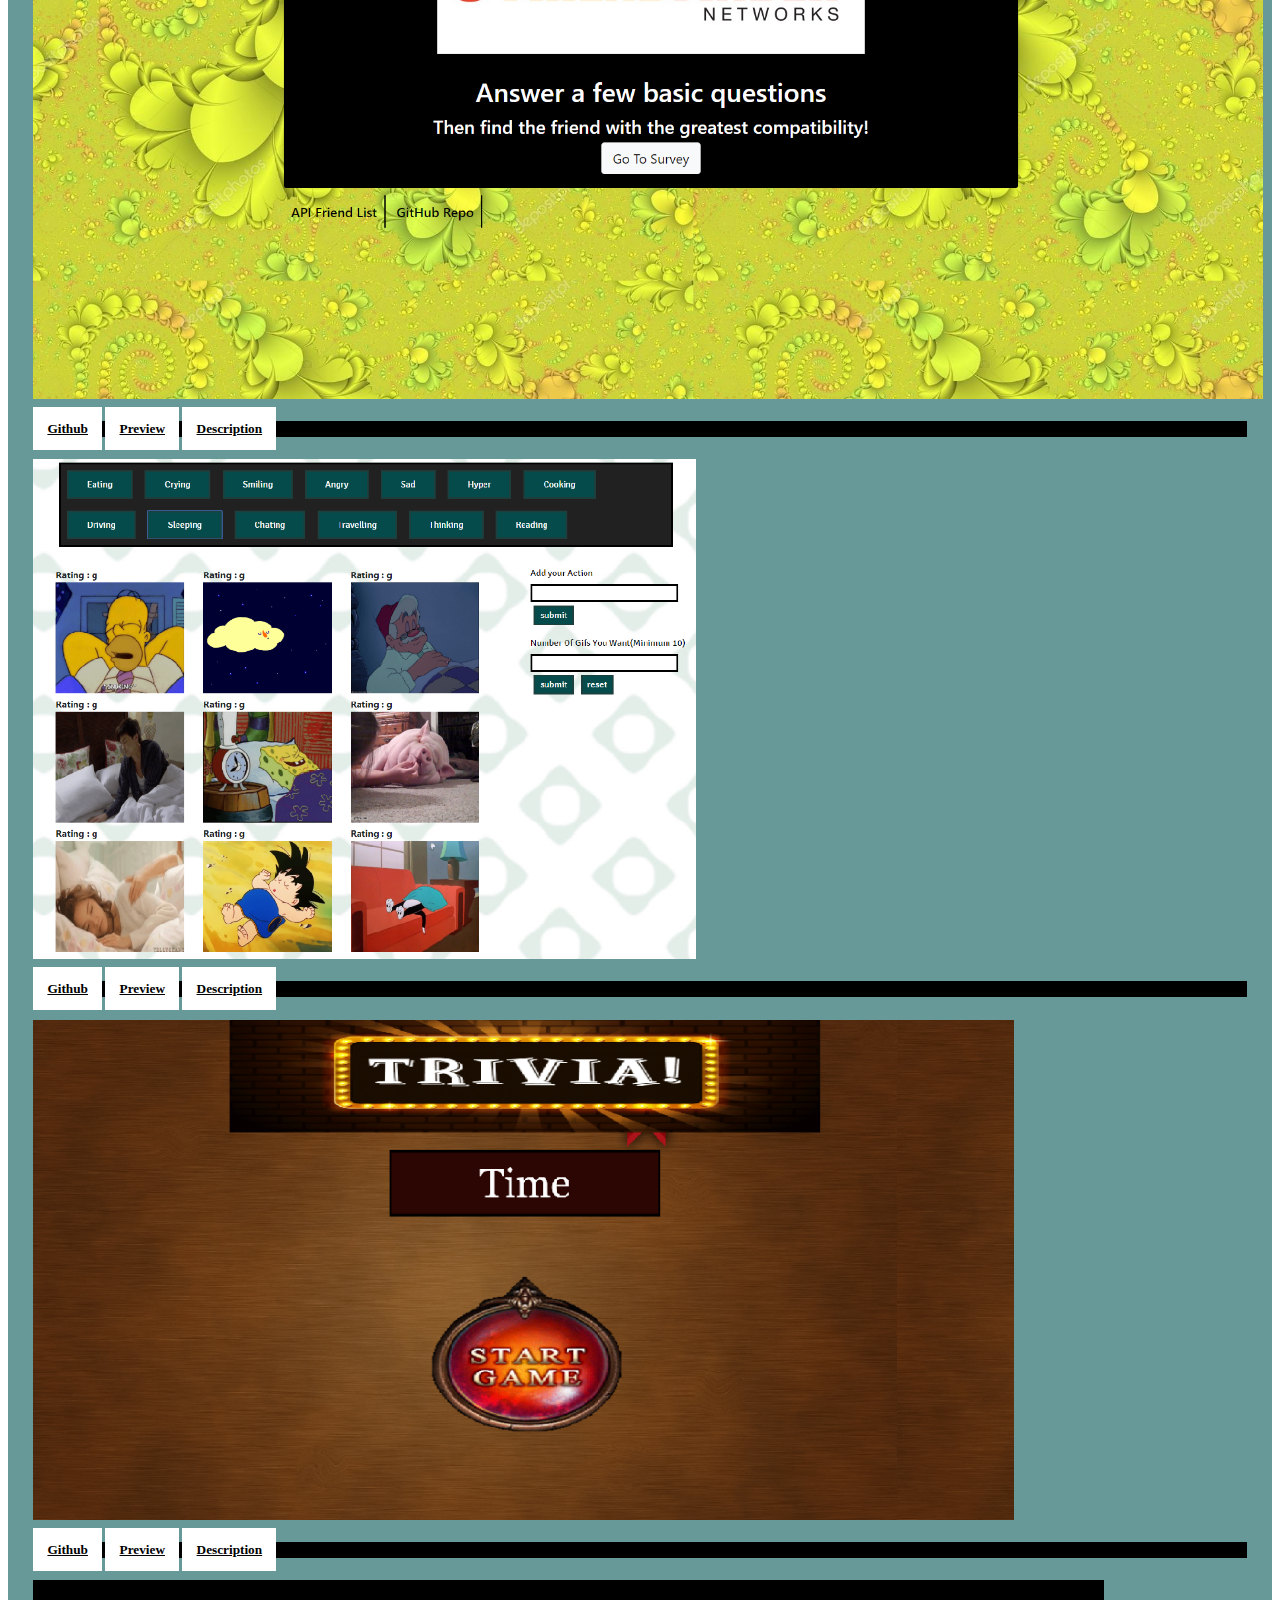
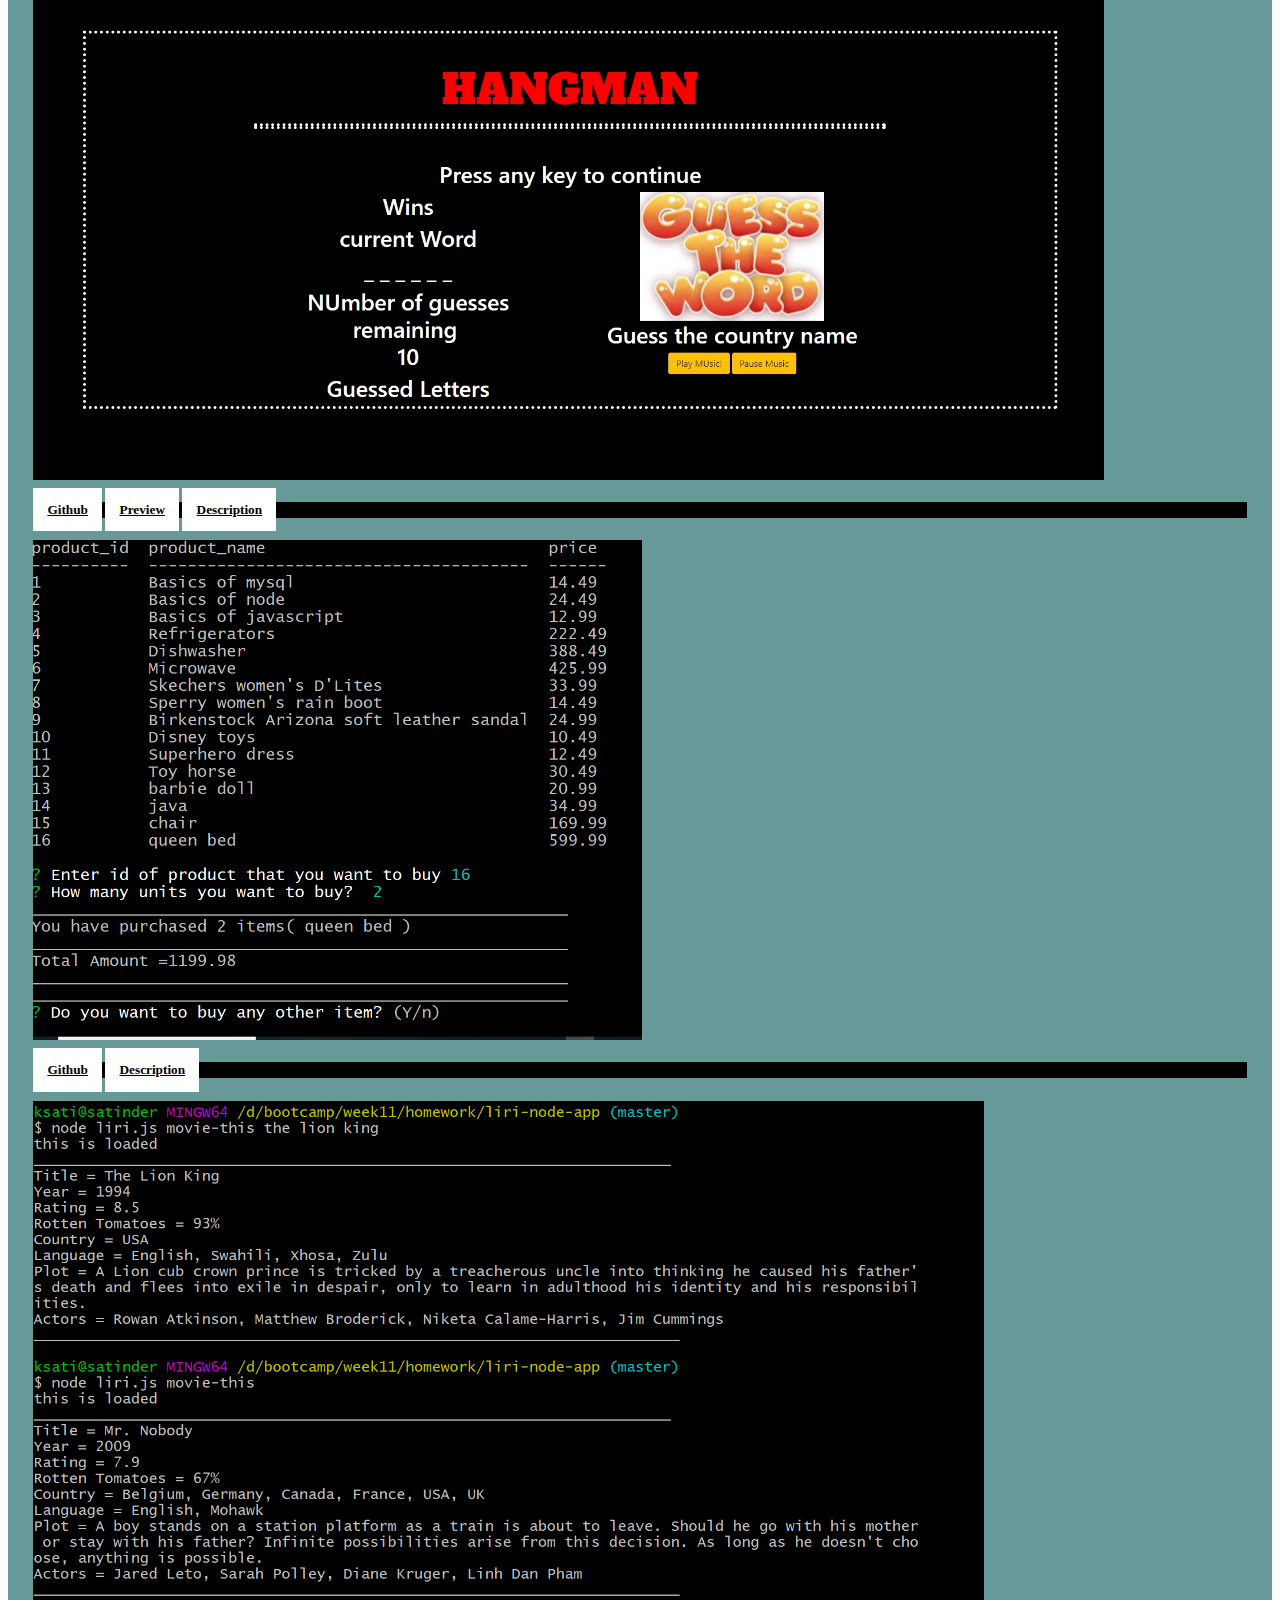
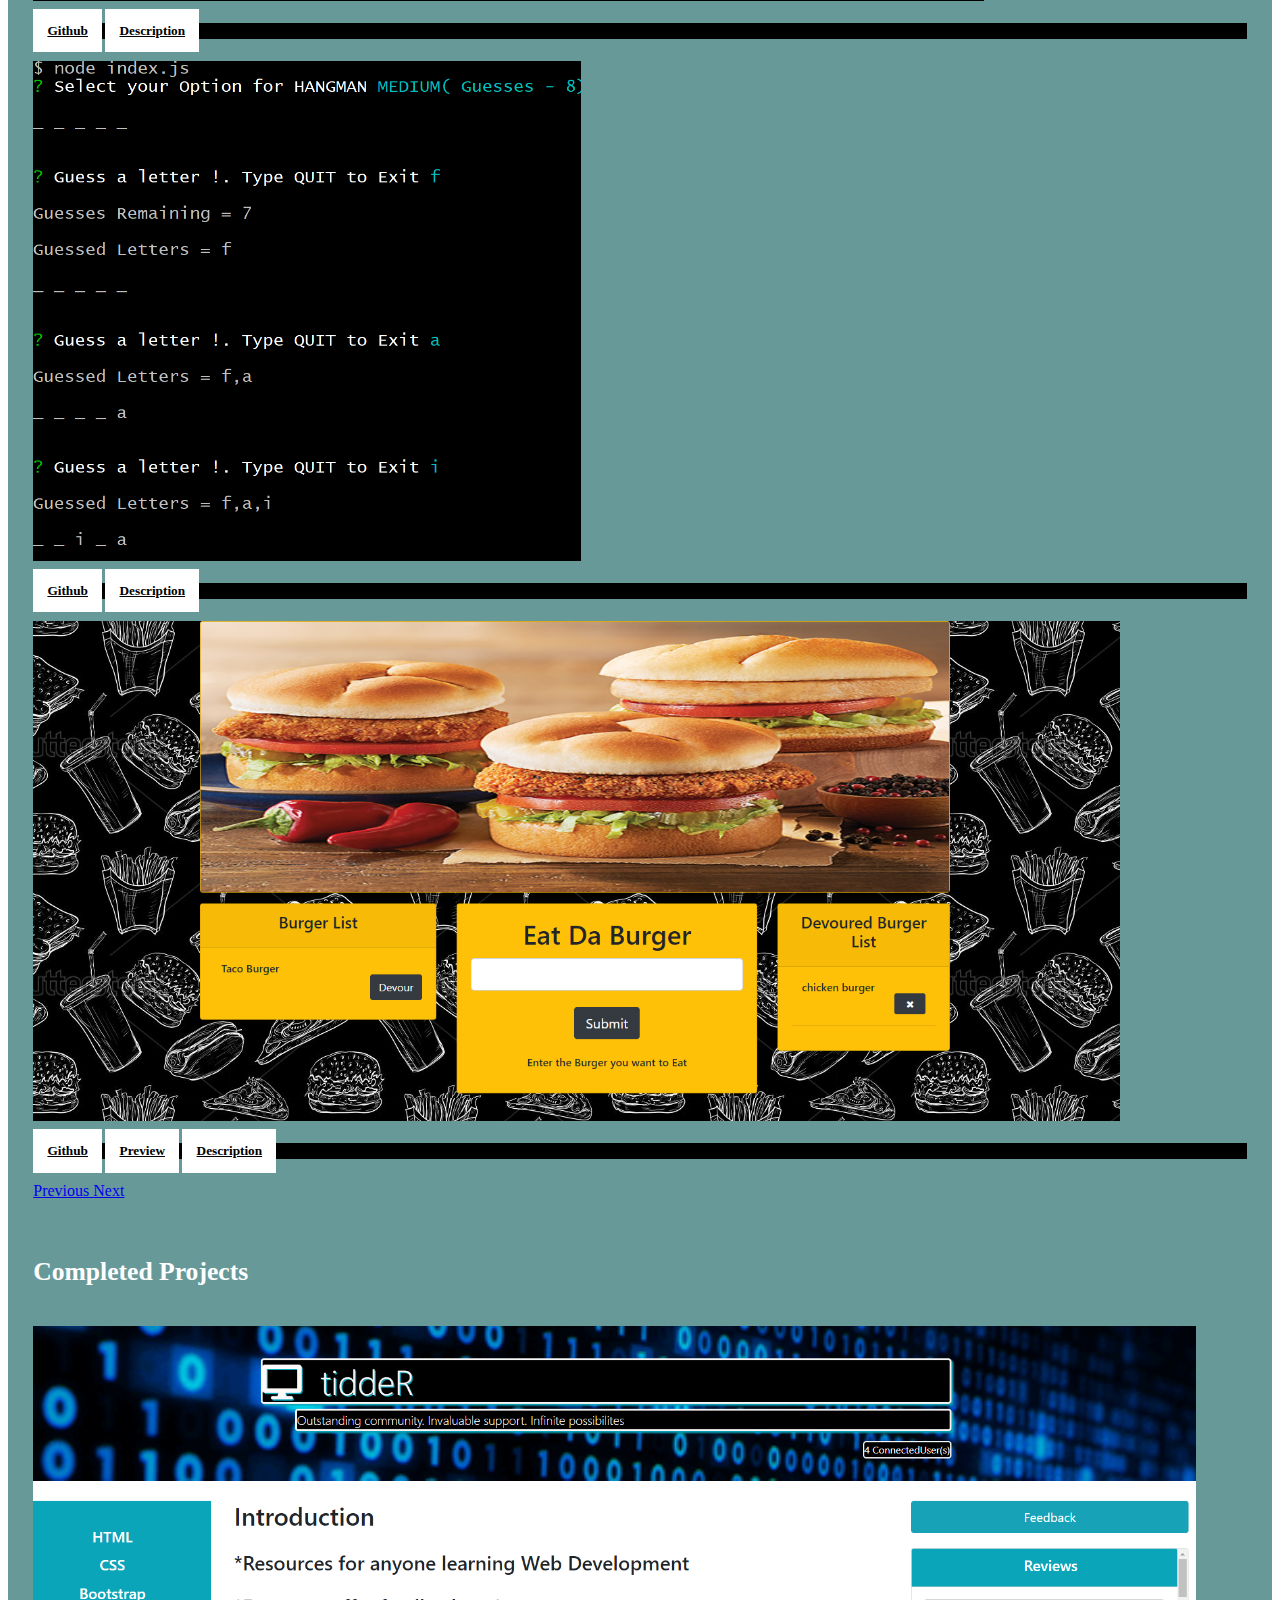
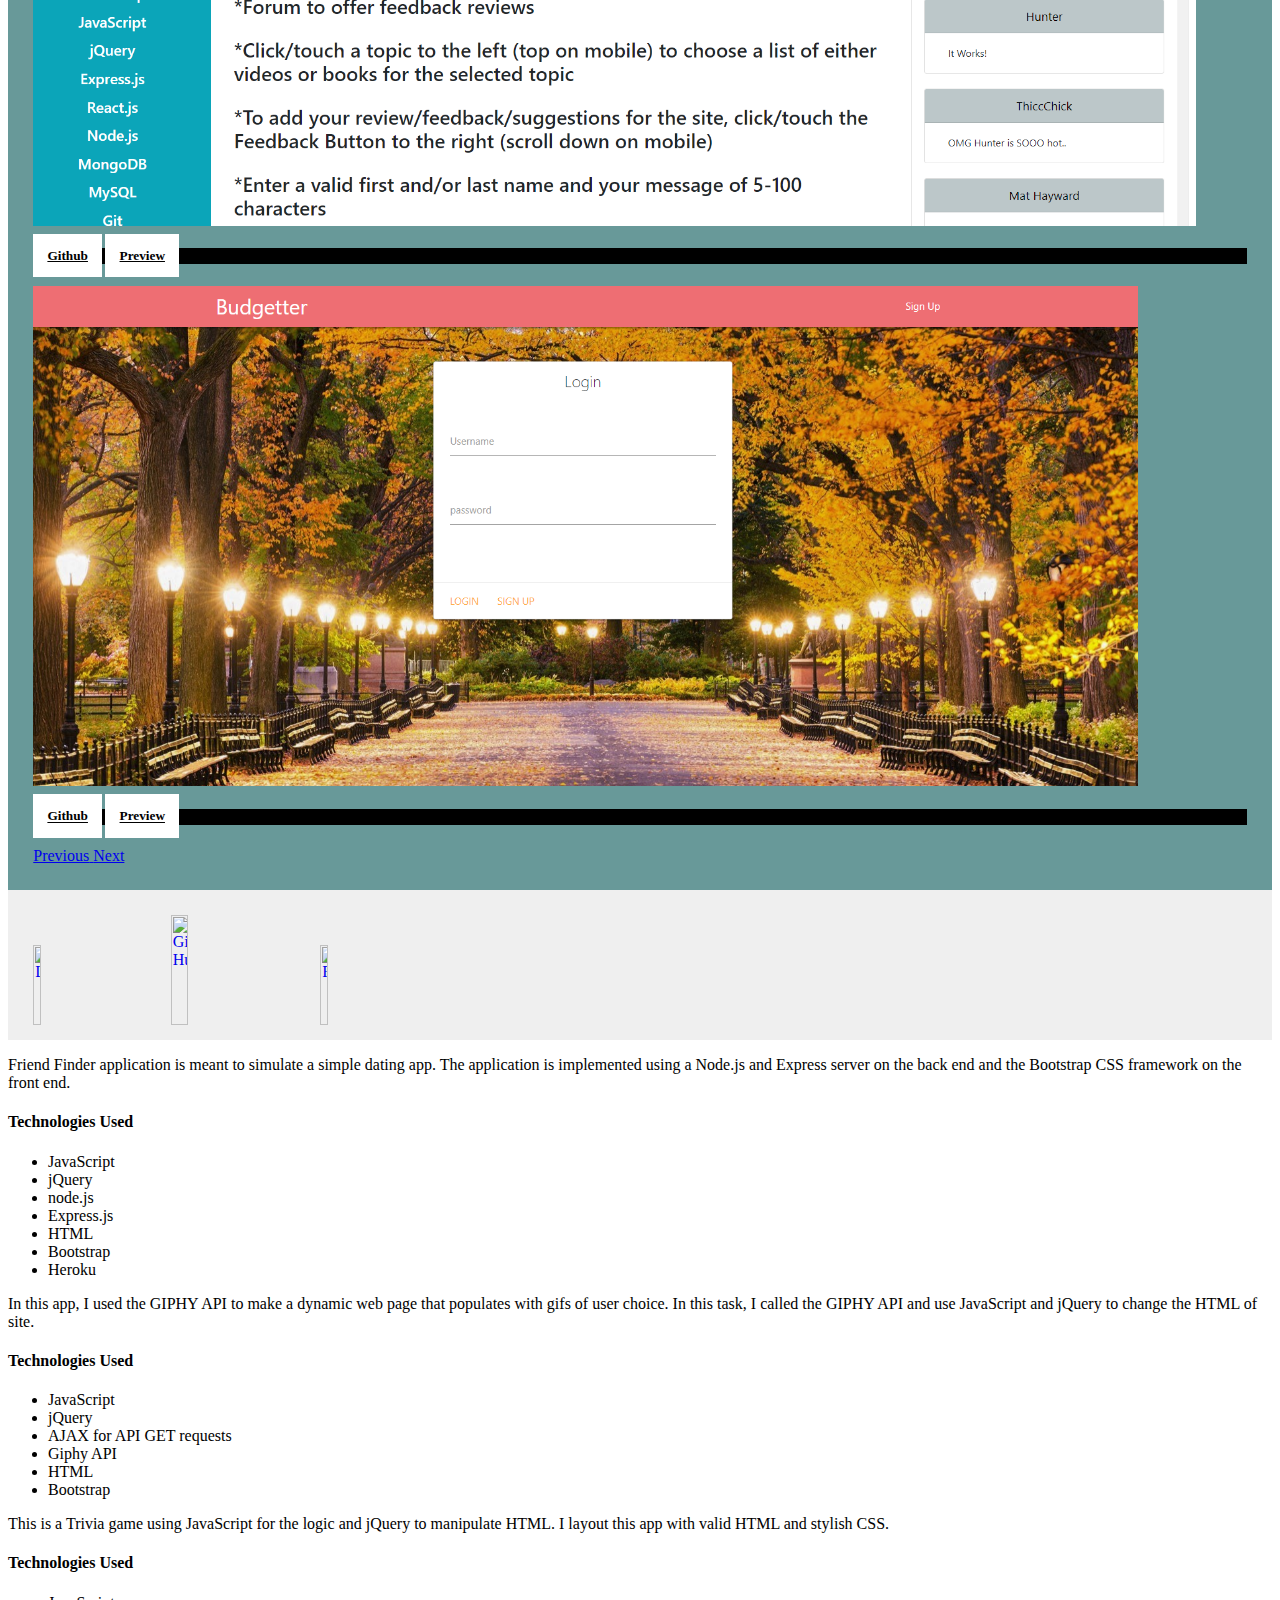
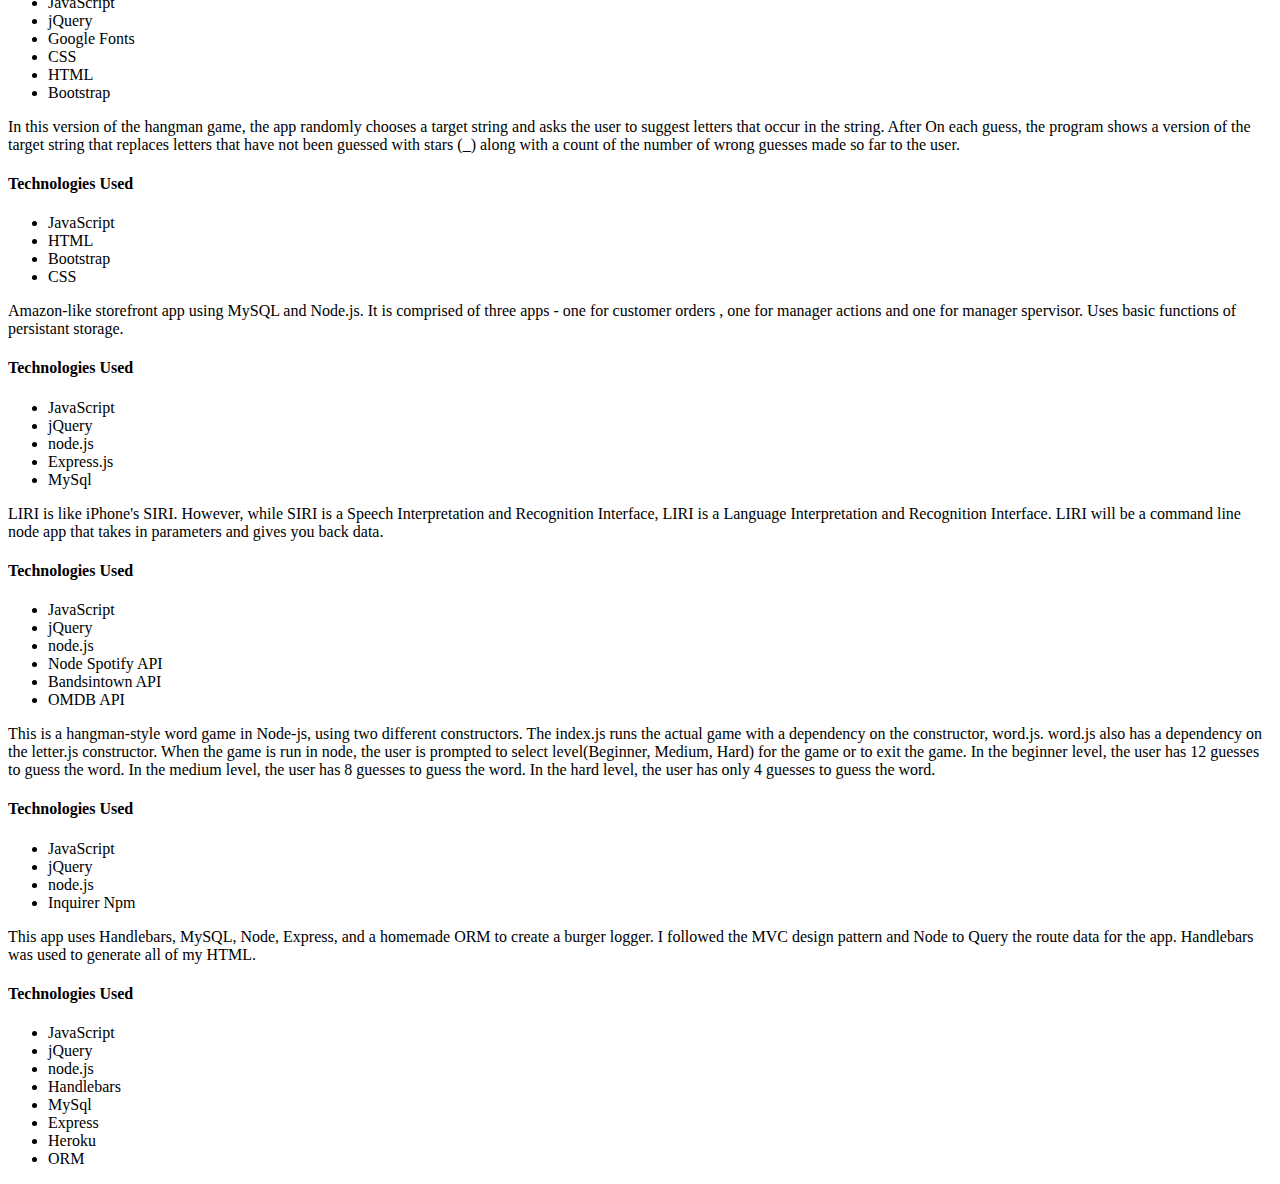
==== commit 9d948718: "index file created" ====
--- a/index.html
+++ b/index.html
@@ -37,7 +37,7 @@
     <div class="container-fluid introarea" id="aboutSection">
         <div class="row">
             <div class="col-3">
-                <img src="https://img.izismile.com/img/img6/20131220/640/cute_girls_make_the_days_so_much_brighter_640_57.jpg"
+                <img src="images/IMG_3541.JPG"
                     id="mypic">
             </div>
             <div class="col-9" id="intro">
--- a/assets/style.css
+++ b/assets/style.css
@@ -96,9 +96,10 @@
   }
 
   #mypic{
-    width:100%;
+    width:70%;
     height:250px;
     border-radius: 50%;
+    margin-left: 5%;
   
   }
   img{
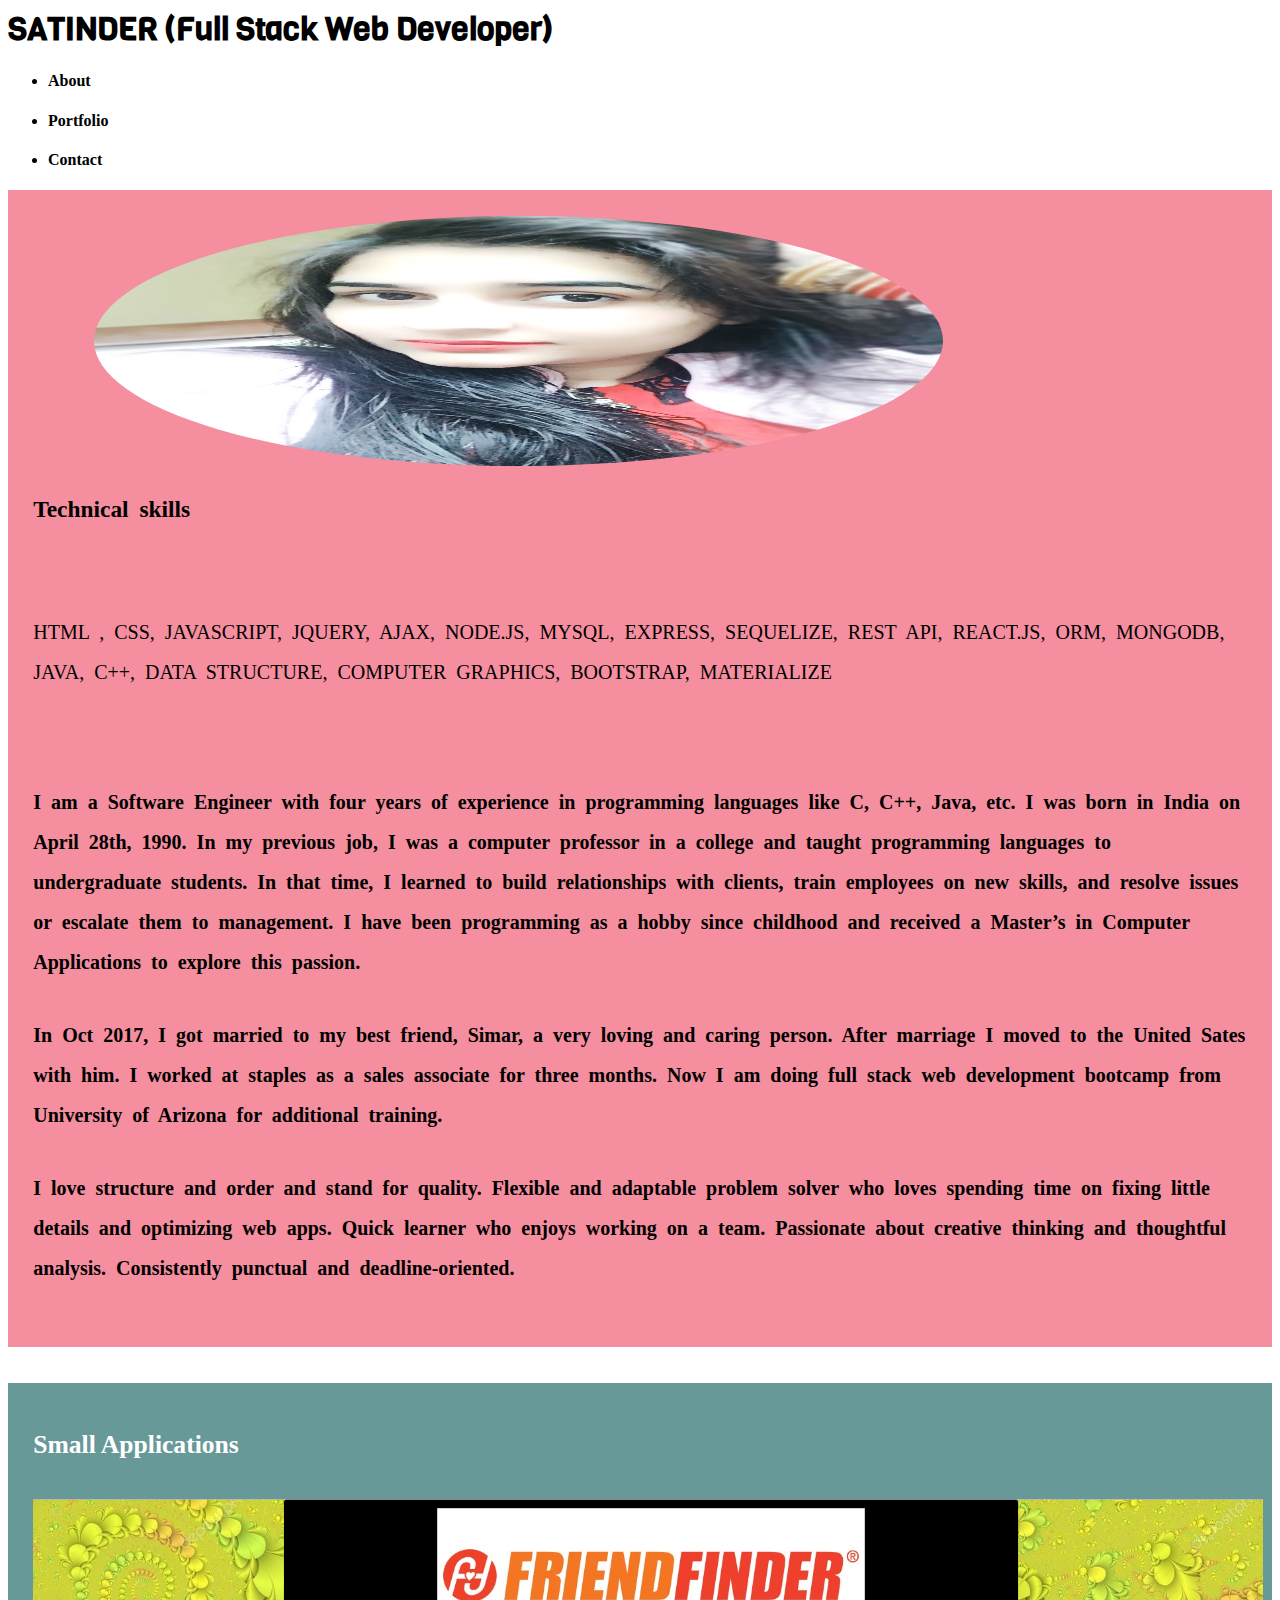
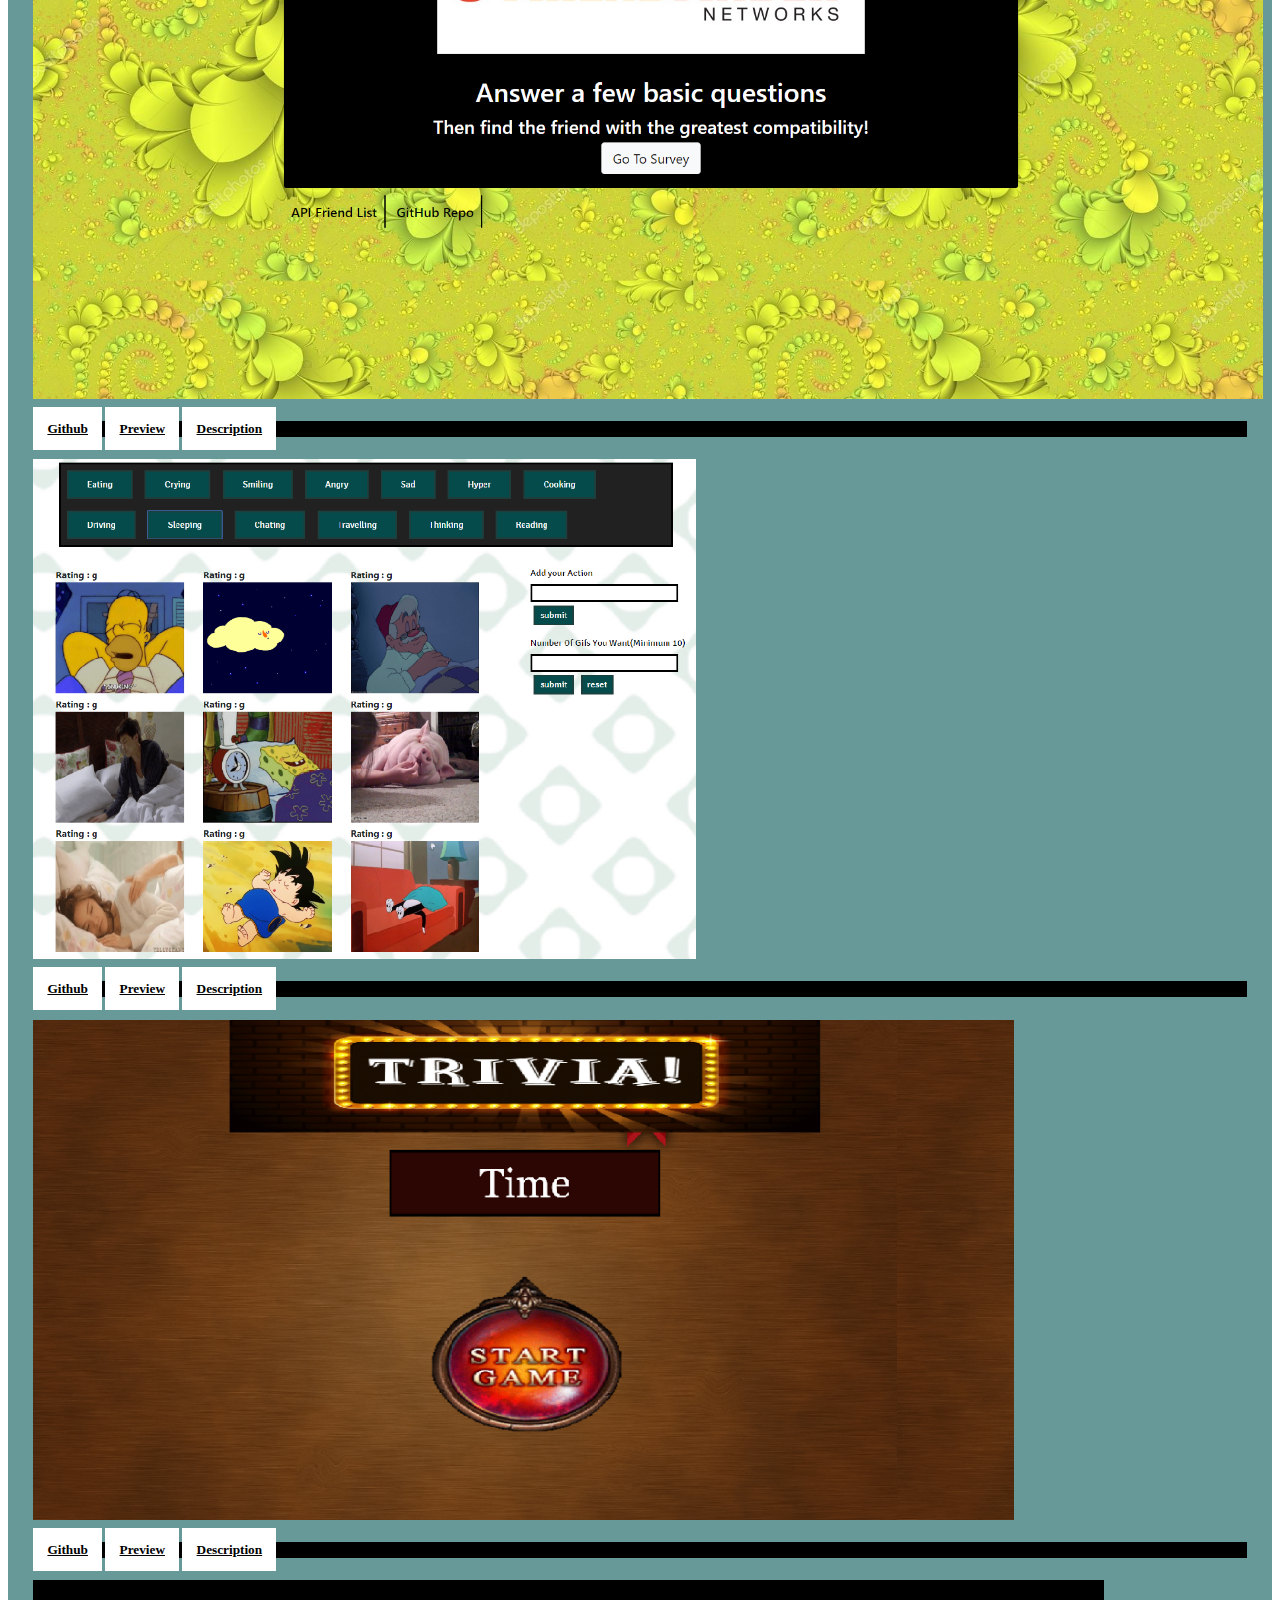
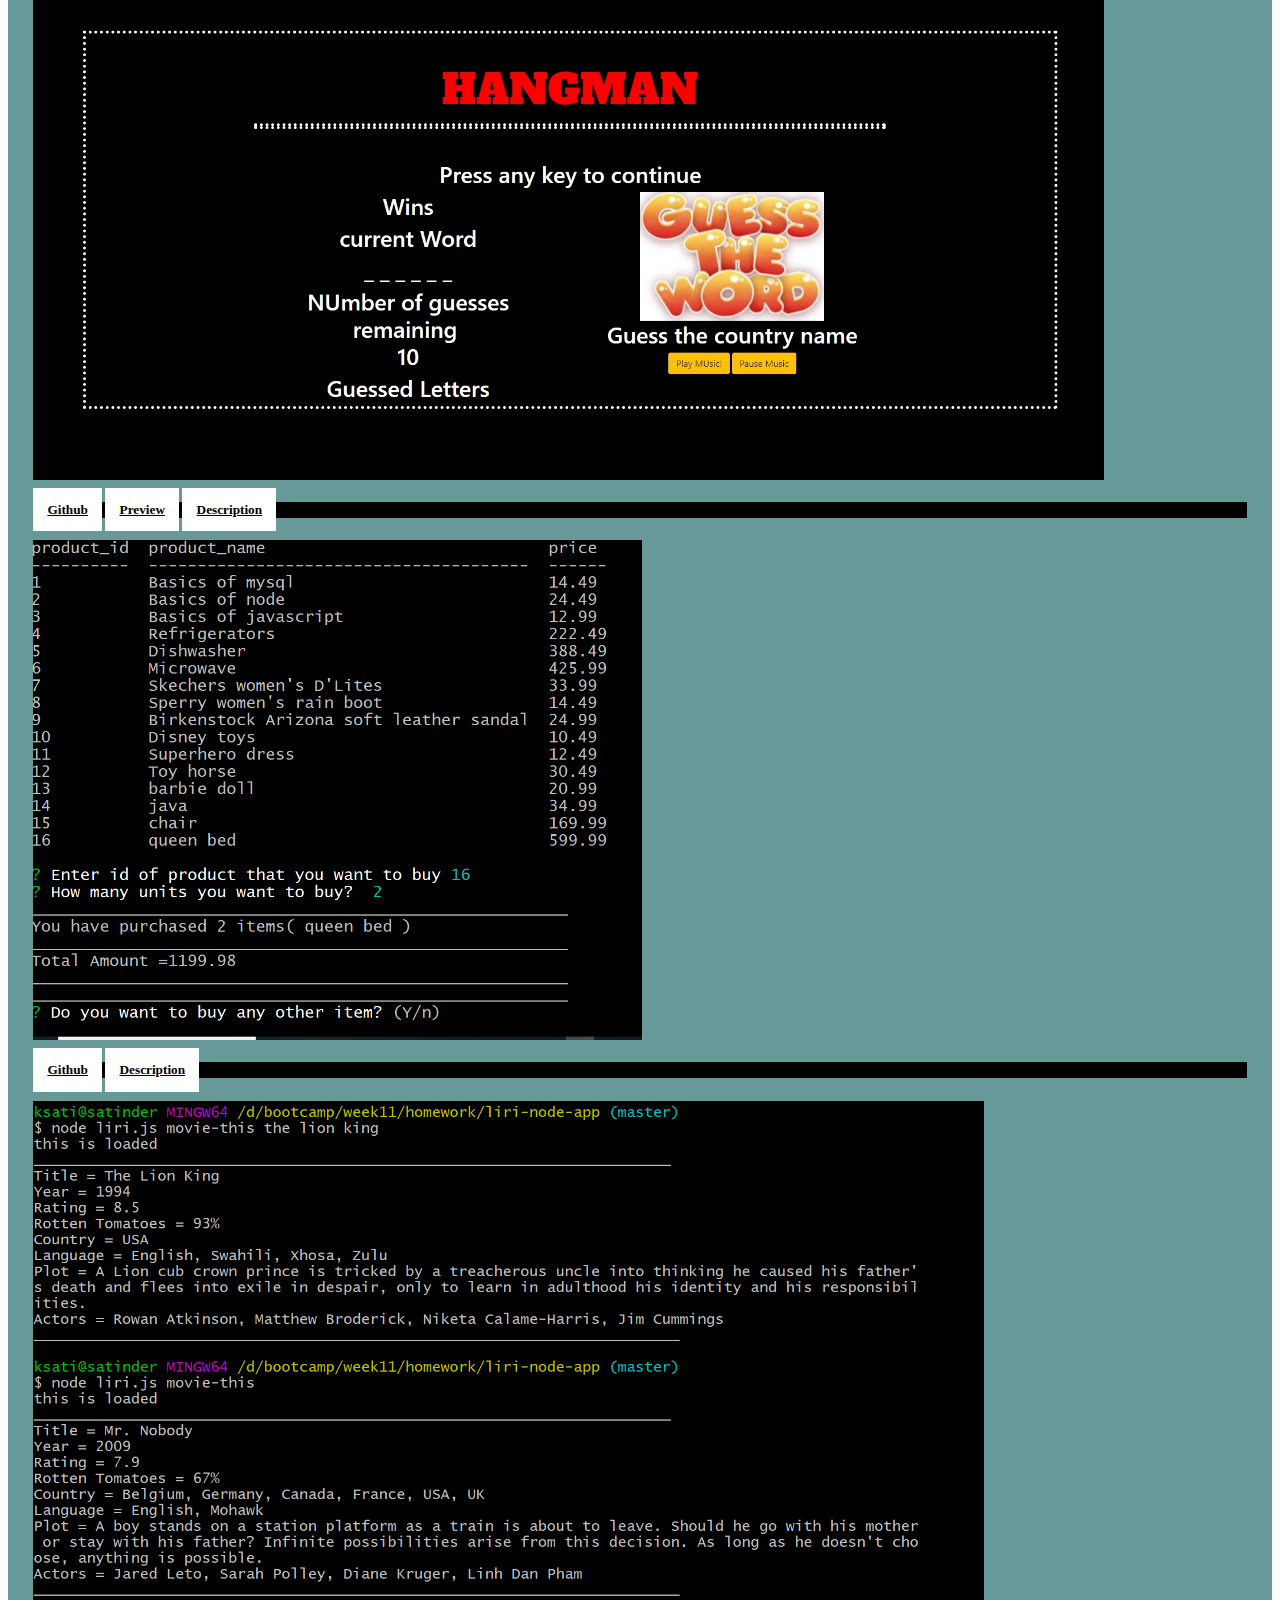
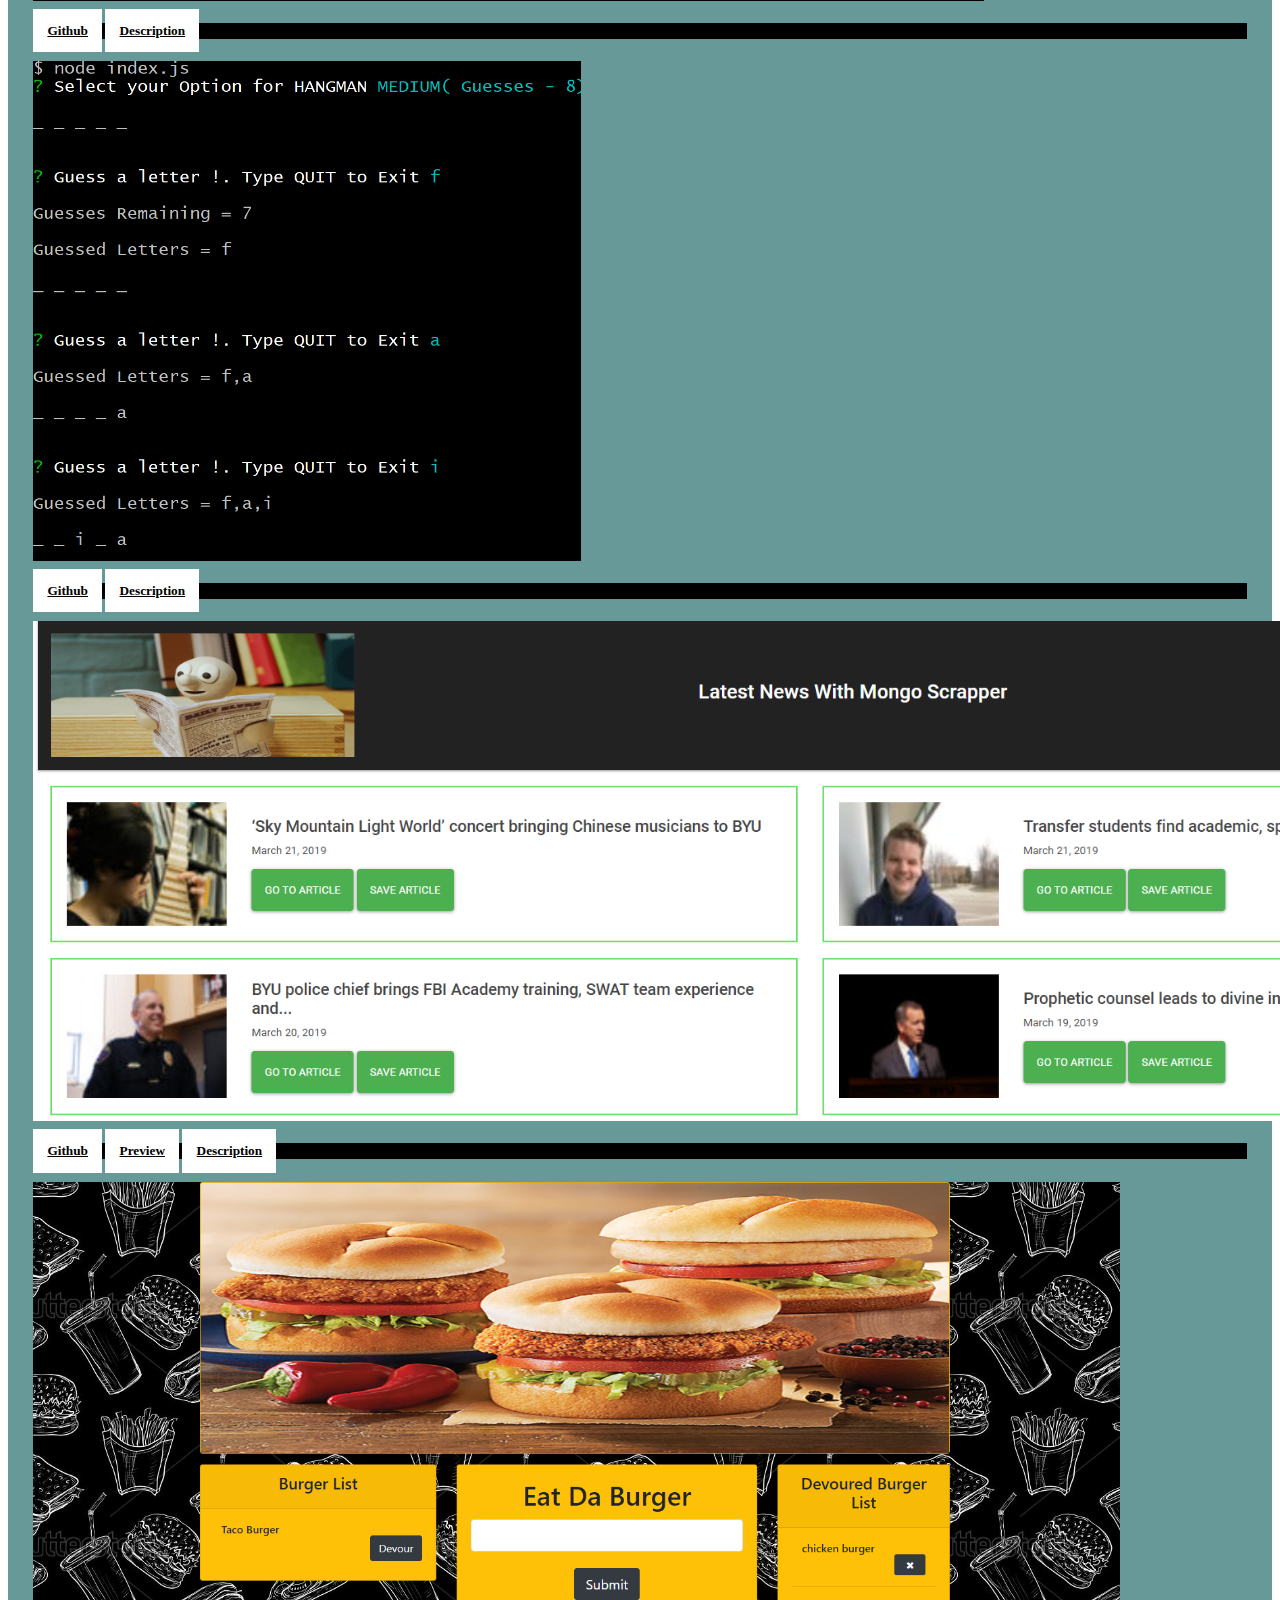
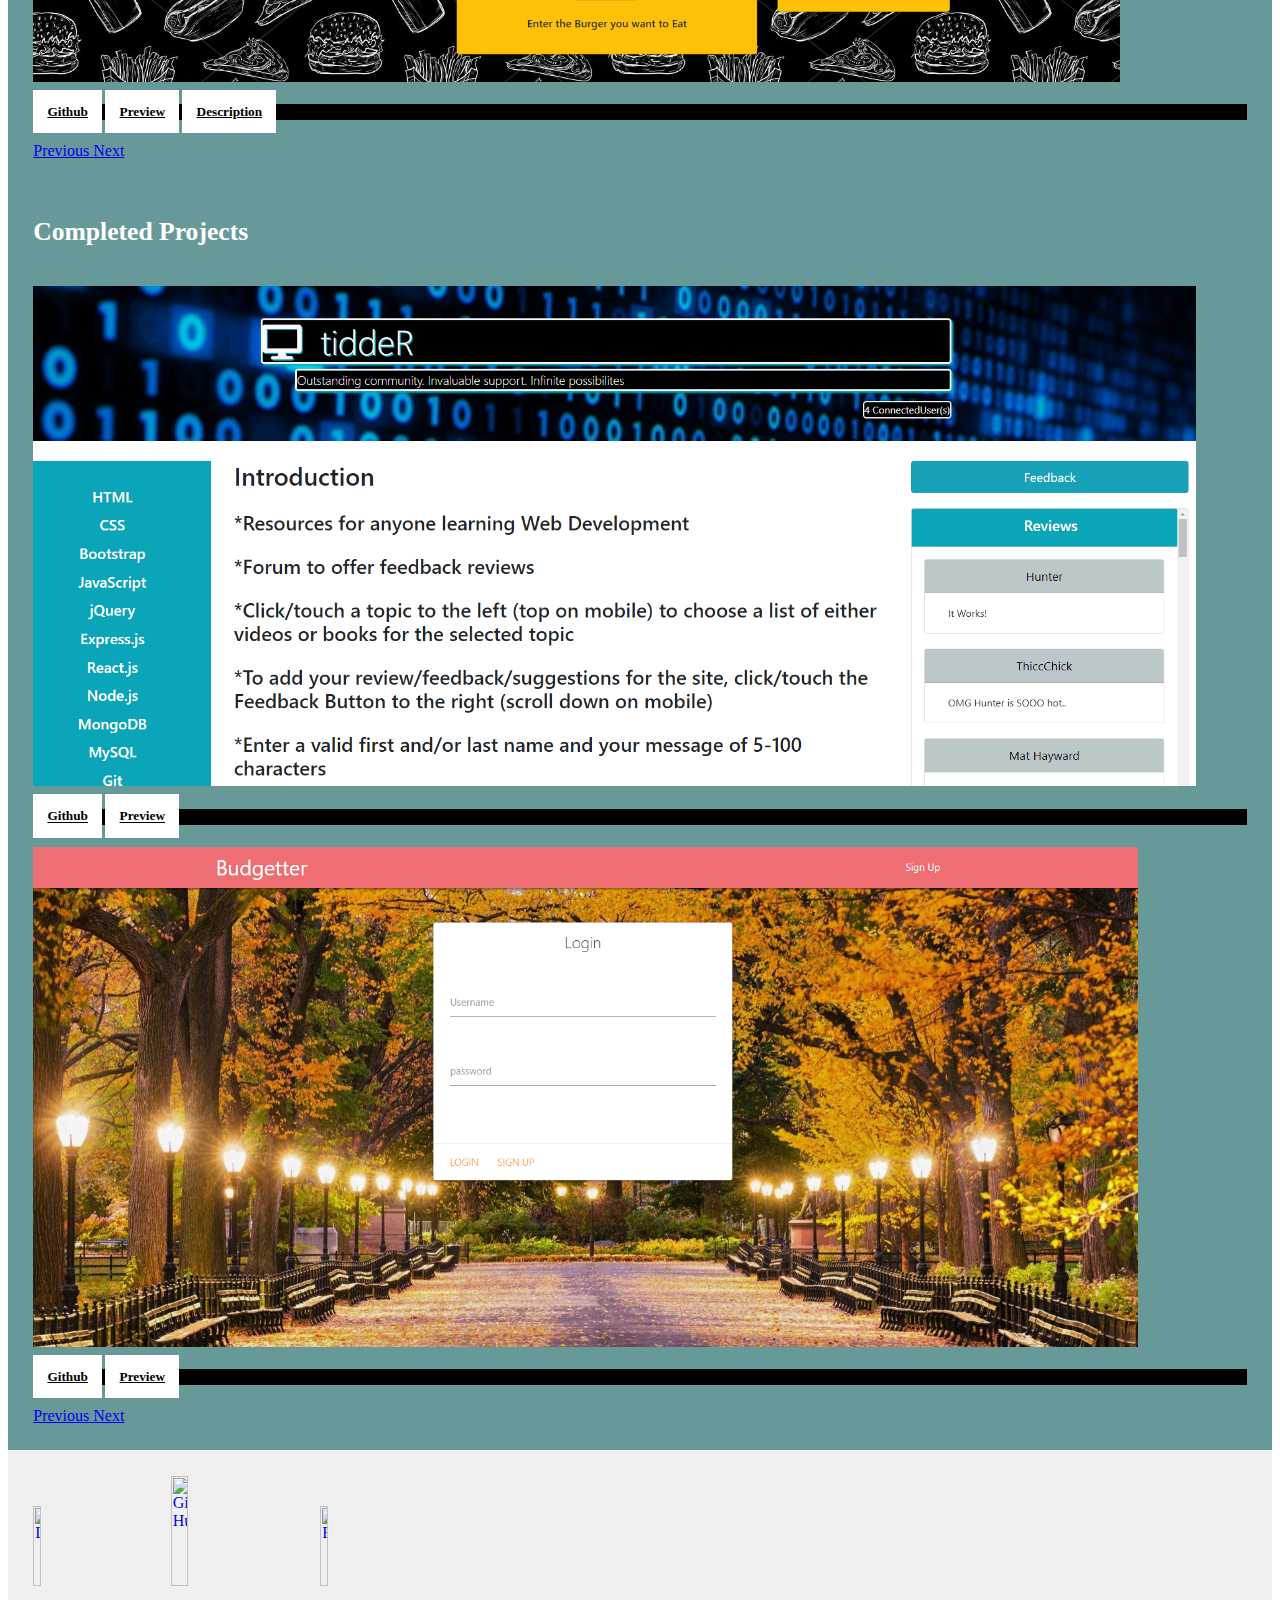
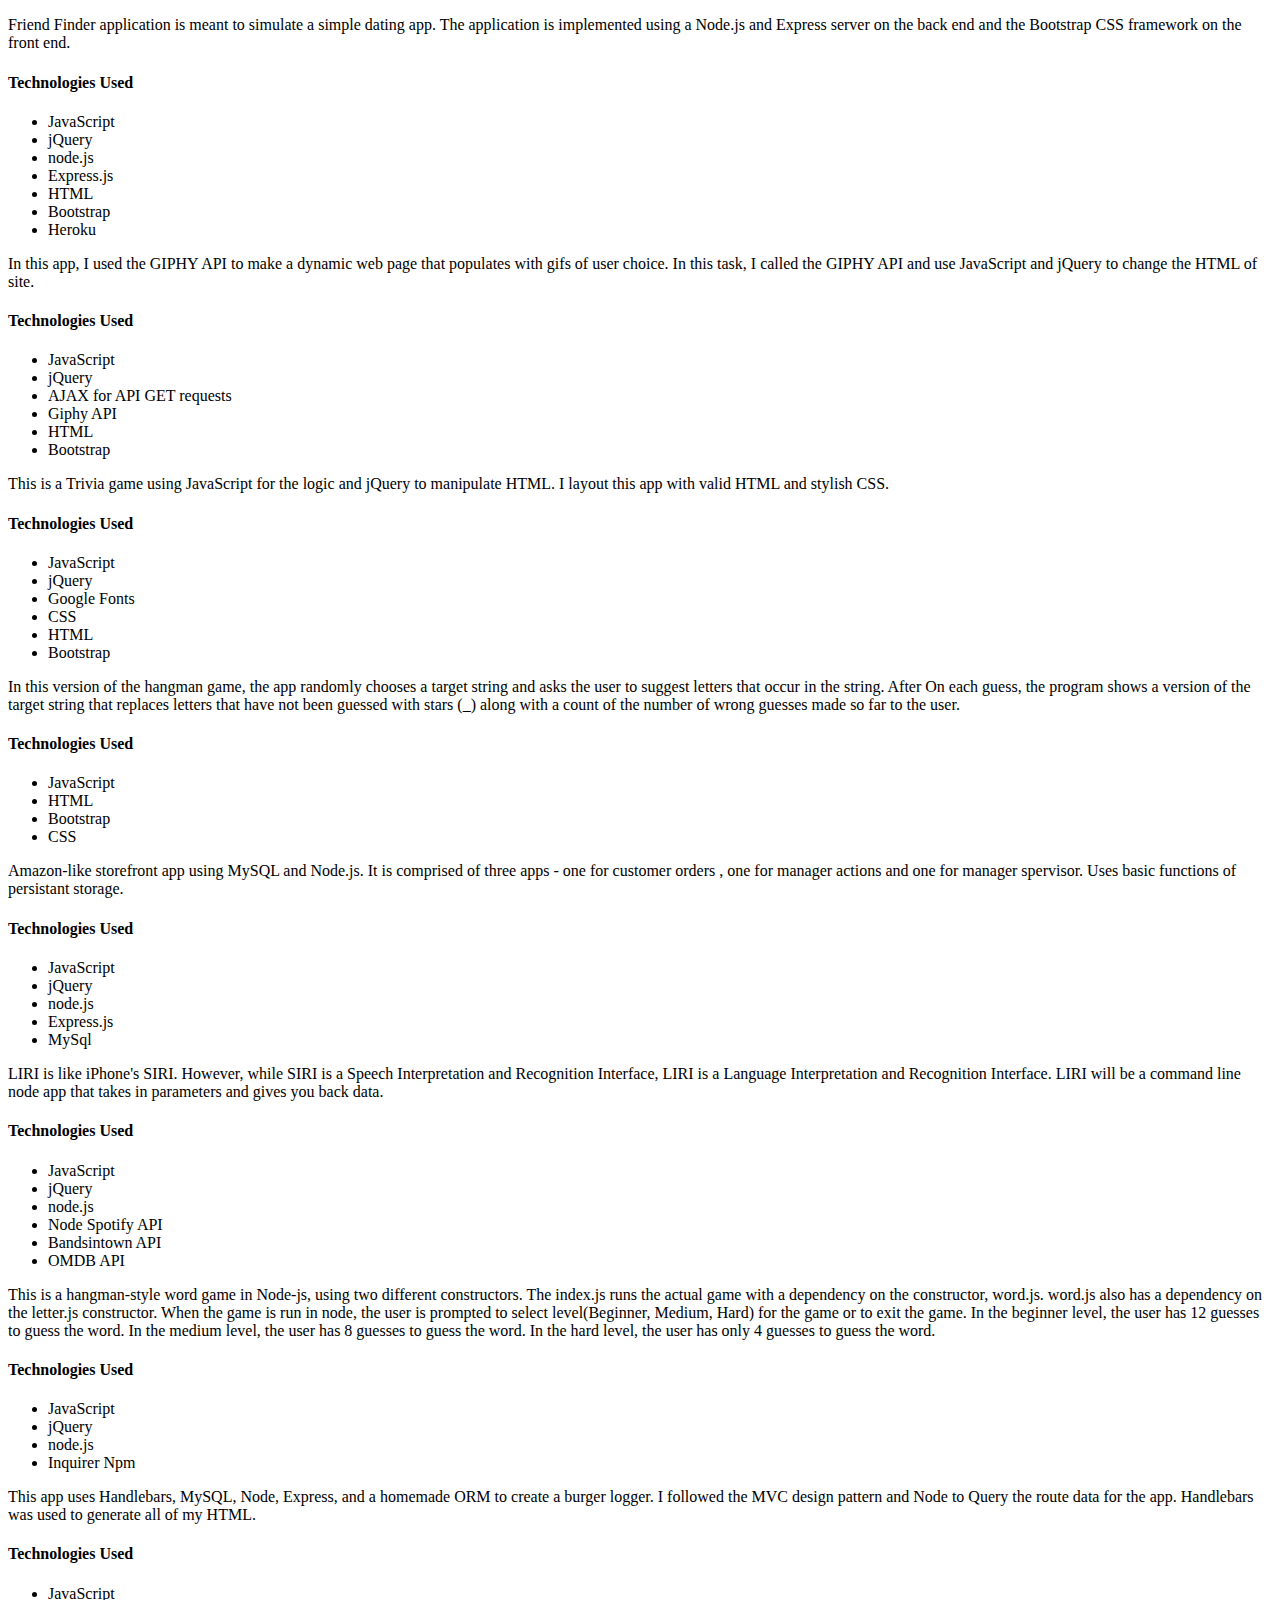
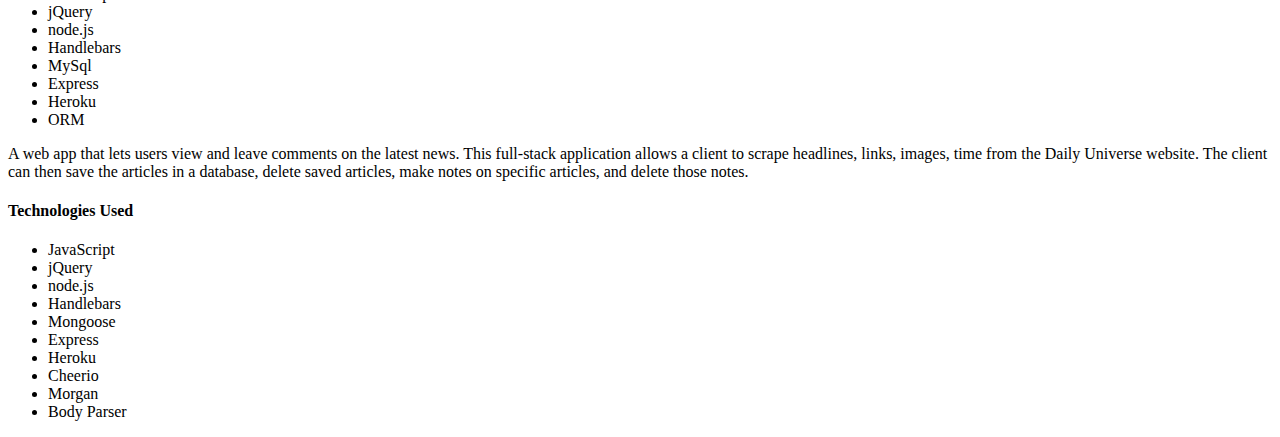
==== commit 04a79aba: "mongoose homework added" ====
--- a/index.html
+++ b/index.html
@@ -157,11 +157,22 @@
                         </div>
                     </div>
                     <div class="carousel-item">
+                        <img src="images/mongoose.png" class="d-block w-100" alt="not found">
+                        <div class="carousel-caption d-none d-md-block">
+                            <h5><a href="https://github.com/satinder042890/mongoose-scraper" id="links"
+                                    target="_blank">Github</a>
+                                <a href="https://appformongoose.herokuapp.com/" id="links"
+                                    target="_blank">Preview</a>
+                                <a href="" id="links" data-toggle="modal" data-target="#mongooseapp">Description</a>
+                            </h5>
+                        </div>
+                    </div>
+                    <div class="carousel-item">
                         <img src="images/burger.png" class="d-block w-100" alt="not found">
                         <div class="carousel-caption d-none d-md-block">
                             <h5><a href=" https://github.com/satinder042890/burger" id="links"
                                     target="_blank">Github</a>
-                                <a href="https://floating-eyrie-41824.herokuapp.com/" id="links"
+                                <a href="https://appformongoose.herokuapp.com/" id="links"
                                     target="_blank">Preview</a>
                                 <a href="" id="links" data-toggle="modal" data-target="#burgerapp">Description</a>
                             </h5>
@@ -422,7 +433,31 @@
         </div>
     </div>
 
-
+    <div class="modal fade" id="mongooseapp" tabindex="-1" role="dialog" aria-labelledby="exampleModalCenterTitle"
+    aria-hidden="true">
+    <div class="modal-dialog modal-dialog-centered" role="document">
+        <div class="modal-content">
+            <div class="modal-body">
+                <p>A web app that lets users view and leave comments on the latest news. 
+                    This full-stack application allows a client to scrape headlines, links, images, time from the Daily Universe website. The client can then save the
+                     articles in a database, delete saved articles, make notes on specific articles, and delete those notes.</p>
+                <h4>Technologies Used</h4>
+                <ul>
+                    <li>JavaScript</li>
+                    <li>jQuery</li>
+                    <li>node.js</li>
+                    <li>Handlebars</li>
+                    <li>Mongoose</li>
+                    <li>Express</li>
+                    <li>Heroku</li>
+                    <li>Cheerio</li>
+                    <li>Morgan</li>
+                    <li>Body Parser</li>
+                </ul>
+            </div>
+        </div>
+    </div>
+</div>
 
 
     <script src="https://code.jquery.com/jquery-3.3.1.slim.min.js"
